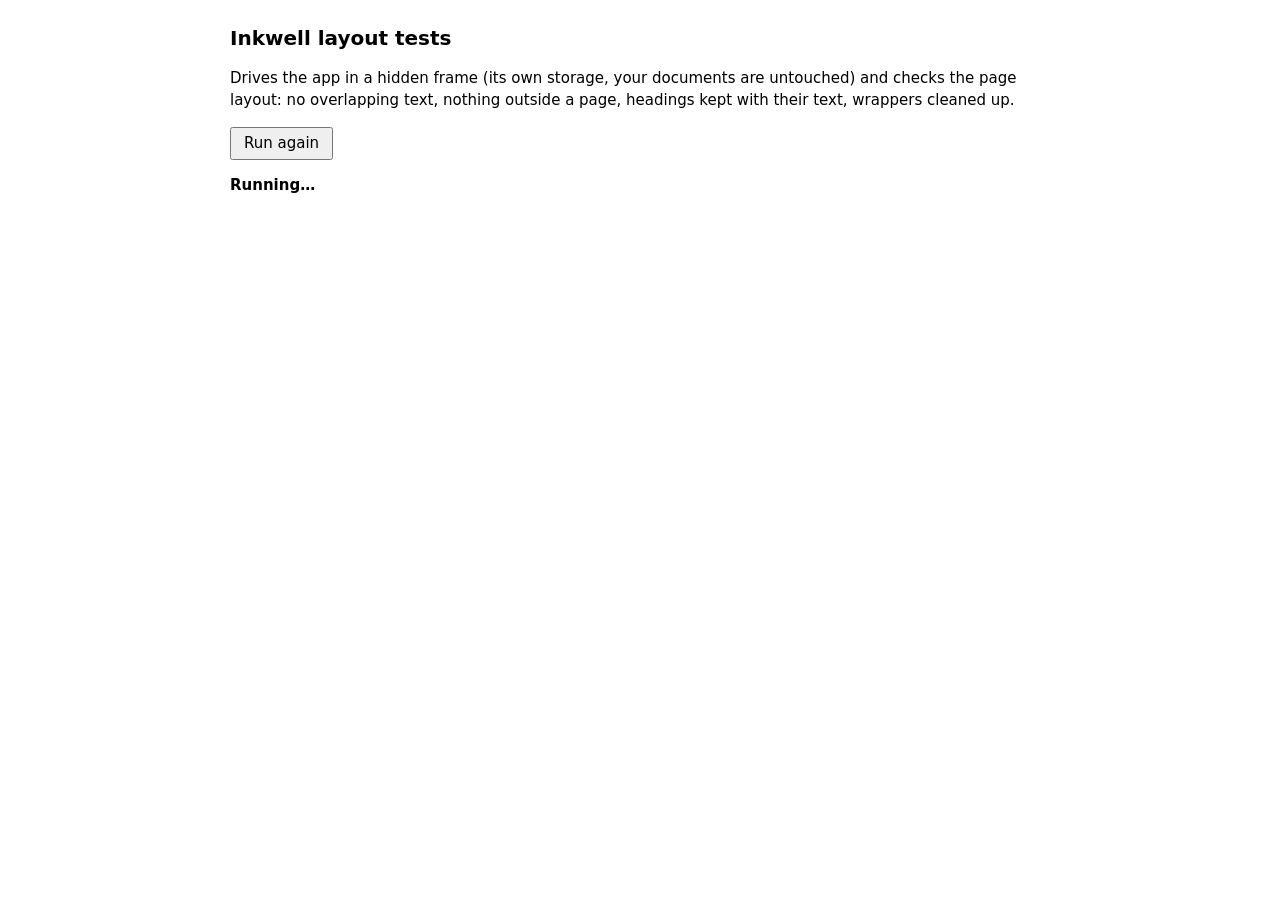
==== tests/layout.html @ c6035e4e "Keep chart series colours and value-axis range through Word Import reads each series' colour (and pi" ====
<!doctype html>
<html lang="en">
<head>
<meta charset="utf-8">
<meta name="viewport" content="width=device-width, initial-scale=1">
<title>Inkwell layout tests</title>
<style>
  :root { color-scheme: light dark; font: 15px/1.45 system-ui, sans-serif; }
  body { margin: 0 auto; max-width: 820px; padding: 24px 16px 60px; }
  h1 { font-size: 20px; margin: 0 0 4px; }
  #sum { font-weight: 600; margin: 0 0 16px; }
  #sum.ok { color: #1a7f37; } #sum.bad { color: #cf222e; }
  table { border-collapse: collapse; width: 100%; }
  td { border-bottom: 1px solid #8884; padding: 5px 8px; vertical-align: top; }
  td:first-child { width: 4.5em; font-weight: 600; }
  .pass { color: #1a7f37; } .fail { color: #cf222e; }
  .detail { font: 12px ui-monospace, monospace; opacity: .8; white-space: pre-wrap; }
  iframe { position: fixed; left: -9999px; top: 0; width: 1300px; height: 900px; border: 0; }
  button { font: inherit; padding: 4px 12px; }
</style>
</head>
<body>
<h1>Inkwell layout tests</h1>
<p>Drives the app in a hidden frame (its own storage, your documents are untouched) and checks the page layout: no overlapping text, nothing outside a page, headings kept with their text, wrappers cleaned up.</p>
<p><button id="run">Run again</button></p>
<p id="sum">Running…</p>
<table id="out"></table>
<iframe id="app" title="Inkwell under test"></iframe>
<script>document.getElementById("app").src = "../index.html?test&_=" + Date.now();</script>
<script>
const frame = document.getElementById('app');
const sleep = (ms) => new Promise((r) => setTimeout(r, ms));
let W, D, ed, page;

const lorem = (n) => Array.from({ length: n }, (_, i) => `Lorem ${i} ipsum dolor sit amet consectetur`).join(' ');
const svg = (w, h) => 'data:image/svg+xml,' + encodeURIComponent(`<svg xmlns="http://www.w3.org/2000/svg" width="${w}" height="${h}"><rect width="${w}" height="${h}" fill="#c33"/></svg>`);
const B = '1px solid #000';

async function boot() {
  await new Promise((res) => { if (frame.contentDocument && frame.contentDocument.readyState === 'complete' && frame.contentDocument.querySelector('#editor')) res(); else frame.onload = res; });
  W = frame.contentWindow; D = frame.contentDocument;
  for (let i = 0; i < 40 && !D.querySelector('.sheets .sheet'); i++) await sleep(100);
  ed = D.querySelector('#editor'); page = ed.parentElement;
}
const sheetsEl = () => page.querySelector('.sheets');
const pageH = () => Math.round(page.getBoundingClientRect().height);

async function settle() {
  let last = -1, same = 0;
  for (let i = 0; i < 40 && same < 3; i++) { await sleep(200); const h = pageH() + '/' + ed.querySelectorAll('.pgs-part').length; same = h === last ? same + 1 : 0; last = h; }
}
async function load(html, cols = 1) {
  ed.innerHTML = html;
  ed.dispatchEvent(new Event('input', { bubbles: true }));
  await setCols(cols);
}
async function setCols(n) {
  D.querySelector(`#m-cols [data-val="${n}"]`).click();
  await settle();
}

// ---- measurements -------------------------------------------------------
function textRects() {
  const out = [], w = D.createTreeWalker(ed, NodeFilter.SHOW_TEXT);
  let n;
  while ((n = w.nextNode())) {
    if (!n.nodeValue.trim()) continue;
    const p = n.parentElement;
    if (p.closest('.textbox, td table, [contenteditable="false"]')) continue;
    const r = D.createRange(); r.selectNodeContents(n);
    for (const q of r.getClientRects()) if (q.width > 1 && q.height > 3) out.push({ l: q.left, r: q.right, t: q.top, b: q.bottom, n });
  }
  return out;
}
function overlaps(rs) {
  const s = [...rs].sort((a, b) => a.t - b.t), bad = [];
  for (let i = 0; i < s.length; i++) {
    for (let j = i + 1; j < s.length && s[j].t < s[i].b; j++) {
      const a = s[i], b = s[j];
      const ow = Math.min(a.r, b.r) - Math.max(a.l, b.l), oh = Math.min(a.b, b.b) - Math.max(a.t, b.t);
      if (ow > 3 && oh > 0.45 * Math.min(a.b - a.t, b.b - b.t)) bad.push(`"${a.n.nodeValue.slice(0, 18)}" over "${b.n.nodeValue.slice(0, 18)}"`);
    }
  }
  return bad;
}
function outside(rs) {
  const sh = [...sheetsEl().children].map((s) => s.getBoundingClientRect());
  return rs.filter((q) => !sh.some((s) => q.t >= s.top - 1 && q.b <= s.bottom + 1 && q.l >= s.left - 1 && q.r <= s.right + 1)).map((q) => `"${q.n.nodeValue.slice(0, 20)}" at y=${Math.round(q.t)}`);
}
function orphanHeadings() {
  const out = [];
  ed.querySelectorAll('h1,h2,h3').forEach((h) => {
    const n = h.nextElementSibling; if (!n) return;
    const a = h.getBoundingClientRect(), b = n.getBoundingClientRect();
    if (b.top < a.top - 1 || Math.abs(b.left - a.left) > 5 || b.top - a.bottom > 150) out.push(h.textContent);
  });
  return out;
}
const sheetCount = () => sheetsEl().children.length;
const bodyMax = () => Math.max(...[...sheetsEl().children].map((s) => s.getBoundingClientRect().height));

// ---- fixtures -----------------------------------------------------------
const longText = () => Array.from({ length: 30 }, (_, i) => `<p>${lorem(30 + (i % 5) * 20)}</p>`).join('');
const headings = () => Array.from({ length: 40 }, (_, i) => `<h2>Heading ${i}</h2><p>${lorem(8 + (i % 4) * 8)}</p>`).join('');
const tallRow = (n) => `<table style="width:100%;border-collapse:collapse"><tbody><tr><td style="border:${B};background:#eef">a</td><td style="border:${B};background:#fee">${Array.from({ length: n }, (_, i) => `line ${i} lorem ipsum dolor`).join(' ')}</td></tr><tr><td style="border:${B}">x</td><td style="border:${B}">y</td></tr></tbody></table>`;
const shortRows = (n) => `<table style="width:100%;border-collapse:collapse"><tbody>${Array.from({ length: n }, (_, i) => `<tr><td style="border:${B}">r${i}</td><td style="border:${B}">cell ${i}</td></tr>`).join('')}</tbody></table>`;

// ---- tests --------------------------------------------------------------
const clean = (name, html, cols, opts = {}) => ({
  name,
  async run() {
    await load(html(), cols);
    const rs = textRects(), f = [];
    if (opts.pages) { if (sheetCount() < opts.pages) f.push(`expected at least ${opts.pages} pages, got ${sheetCount()}`); }
    if (opts.parts && !ed.querySelector('.pgs-part')) f.push('expected the text to be split into column parts');
    f.push(...overlaps(rs).slice(0, 3).map((x) => 'overlap: ' + x), ...outside(rs).slice(0, 3).map((x) => 'outside page: ' + x));
    return { fail: f, info: `${sheetCount()} pages, ${rs.length} lines` };
  },
});

const tests = [
  { name: 'Short document is one page with no wrappers', async run() {
    await load('<p>Hello</p><p>World</p>', 1);
    const f = []; if (sheetCount() !== 1) f.push('pages: ' + sheetCount()); if (ed.querySelector('.pgs-part')) f.push('unexpected column parts');
    return { fail: f, info: `${sheetCount()} page` };
  } },
  clean('Long text, 1 column', longText, 1, { pages: 2 }),
  clean('Long text, 2 columns', longText, 2, { pages: 2, parts: true }),
  clean('Long text, 3 columns', longText, 3, { parts: true }),
  clean('Tall table row, 1 column', () => `<p>intro</p>${tallRow(150)}<p>tail</p>`, 1, { pages: 3 }),
  clean('Tall table row, 2 columns', () => `<p>intro</p>${tallRow(150)}<p>tail</p>`, 2, { parts: true }),
  clean('Tall table row, 3 columns', () => `<p>intro</p>${shortRows(40)}${tallRow(120)}<p>${lorem(200)}</p>`, 3, { parts: true }),
  { name: 'Split row draws continuation cells in columns', async run() {
    await load(`<p>intro</p>${tallRow(150)}<p>tail</p>`, 2);
    const n = D.querySelectorAll('.sheets')[1].children.length;
    return { fail: n < 4 ? [`only ${n} cell boxes drawn`] : [], info: `${n} boxes` };
  } },
  ...[1, 2, 3].map((c) => ({ name: `Headings are never stranded, ${c} column${c > 1 ? 's' : ''}`, async run() {
    await load(headings(), c);
    const o = orphanHeadings();
    return { fail: o.map((h) => 'stranded: ' + h), info: `${ed.querySelectorAll('h2').length} headings` };
  } })),
  { name: 'Pictures, shapes and charts are capped to a page', async run() {
    await load(`<p>a</p><table style="width:100%;border-collapse:collapse"><tbody><tr><td style="border:${B}"><img src="${svg(300, 3000)}" width="300" height="3000"></td><td style="border:${B}"><img src="${svg(300, 2500)}" width="300" height="2500"></td></tr></tbody></table><div class="shape shape-round" contenteditable="false" style="width:200px;height:3000px"></div><img src="${svg(400, 4000)}" width="400" height="4000"><p>end</p>`, 1);
    const lim = bodyMax(), f = [];
    ed.querySelectorAll('img,.shape').forEach((e, i) => { const h = e.getBoundingClientRect().height; if (h > lim) f.push(`item ${i} is ${Math.round(h)}px, page is ${Math.round(lim)}px`); });
    const row = ed.querySelector('tr').getBoundingClientRect().height; if (row > lim) f.push(`picture row is ${Math.round(row)}px`);
    return { fail: f, info: `page ${Math.round(lim)}px` };
  } },
  ...[1, 2].map((c) => ({ name: `Text box and nested table are capped, ${c} column${c > 1 ? 's' : ''}`, async run() {
    const nested = '<table style="border-collapse:collapse"><tbody>' + Array.from({ length: 120 }, (_, i) => `<tr><td style="border:${B}">n${i}</td></tr>`).join('') + '</tbody></table>';
    const box = '<div class="textbox" style="width:260px">' + Array.from({ length: 150 }, (_, i) => `<p>box line ${i}</p>`).join('') + '</div>';
    await load(`<p>intro</p><table style="width:100%;border-collapse:collapse"><tbody><tr><td style="border:${B}">${nested}</td><td style="border:${B}">side</td></tr></tbody></table><p>between</p>${box}<p>tail</p>`, c);
    const lim = bodyMax(), f = [];
    const bx = ed.querySelector('.textbox').getBoundingClientRect(), rw = ed.querySelector('tr').getBoundingClientRect();
    if (bx.height > lim) f.push(`text box ${Math.round(bx.height)}px > page ${Math.round(lim)}px`);
    if (rw.height > lim) f.push(`nested row ${Math.round(rw.height)}px > page ${Math.round(lim)}px`);
    const tail = [...ed.querySelectorAll('p')].pop().getBoundingClientRect();
    if (tail.top < bx.bottom - 1 && Math.abs(tail.left - bx.left) < bx.width) f.push('tail paragraph overlaps the text box');
    return { fail: f, info: `box ${Math.round(bx.height)}px, row ${Math.round(rw.height)}px` };
  } })),
  { name: 'Table of figures lists captions with page numbers', async run() {
    const cap = (k, x) => `<p class="caption"><span class="cap-num" data-cap="${k}" contenteditable="false">${k} 1</span>: ${x}</p>`;
    await load(`<h1>Intro</h1><div class="toc" data-kind="Figure"></div>${cap('Figure', 'Sales')}<p>${lorem(1500)}</p>${cap('Table', 'Costs')}${cap('Figure', 'Growth')}<p>end</p>`, 1);
    const rows = [...ed.querySelectorAll('.toc [data-i]')].map((r) => r.textContent), f = [];
    if (rows.length !== 2) f.push('expected 2 rows, got ' + rows.length);
    else {
      if (!/^Figure 1: Sales1$/.test(rows[0])) f.push('row 1: ' + rows[0]);
      if (!/^Figure 2: Growth(\d+)$/.test(rows[1]) || Number(rows[1].match(/(\d+)$/)[1]) < 2) f.push('row 2: ' + rows[1]);
    }
    return { fail: f, info: rows.join(' | ') };
  } },
  { name: 'Compare marks word edits, added and removed paragraphs', async run() {
    const { diffHtml } = await import('../js/compare.js?t=' + Date.now());
    const old = '<h1>Report</h1><p>Sales rose by ten percent this year.</p><p>We will hire two people.</p><p>Gone entirely now.</p>';
    const cur = '<h1>Report</h1><p>Sales rose by twelve percent this year.</p><p>We will hire three people and a manager.</p><p>Brand new note.</p>';
    const r = diffHtml(old, cur), f = [];
    const box = document.createElement('div'); box.innerHTML = r.html;
    const txt = (s) => [...box.querySelectorAll(s)].map((x) => x.textContent).join('|');
    if (txt('del.tc').indexOf('ten') < 0 || txt('ins.tc').indexOf('twelve') < 0) f.push('word edit not marked: ' + r.html);
    if (box.querySelector('p').nextElementSibling.querySelector('del.tc') && box.querySelectorAll('p')[0].textContent.indexOf('Sales rose by') < 0) f.push('edited paragraph lost its text');
    if (r.stats.edited < 1) f.push('no edited paragraphs: ' + JSON.stringify(r.stats));
    if (r.stats.added + r.stats.removed < 2) f.push('adds/removes not counted: ' + JSON.stringify(r.stats));
    if (!/Gone entirely now/.test(txt('del.tc'))) f.push('removed paragraph missing');
    if (!/Brand new note/.test(txt('ins.tc'))) f.push('added paragraph missing');
    const same = diffHtml(cur, cur);
    if (same.changes || same.html.indexOf('class="tc"') >= 0) f.push('identical documents reported changes');
    return { fail: f, info: JSON.stringify(r.stats) };
  } },
  { name: 'Accessibility checker finds missing alt text, skipped headings, vague links, header-less tables and low contrast', async run() {
    const { check } = await import('../js/access.js?t=' + Date.now());
    const box = document.createElement('div');
    box.style.cssText = 'position:absolute;left:-9999px;background:#fff';
    box.innerHTML = '<h2>A</h2><h4>B</h4><p>x <a href="#">click here</a> <span style="color:#bbbbbb">pale</span> <span style="color:#222222">dark</span></p><p><img src="[data-uri]" alt=""></p><table><tr><td>a</td></tr><tr><td>b</td></tr></table>';
    document.body.append(box);
    const got = check(box).map((i) => i.rule + ':' + i.sev).sort().join(' '), f = [];
    box.remove();
    for (const want of ['alt:error', 'heading:warn', 'link:warn', 'table:warn', 'contrast:error']) if (!got.includes(want)) f.push('missing ' + want + ' in ' + got);
    if ((got.match(/contrast/g) || []).length !== 1) f.push('expected exactly one contrast issue: ' + got);
    return { fail: f, info: got };
  } },
  { name: 'Word charts survive an export and re-import as editable charts', async run() {
    const { exportDocx, loadScript } = await import('../js/docx.js?t=' + Date.now());
    const { prepare } = await import('../js/docximport.js?t=' + Date.now());
    const cfgs = ['column', 'stacked', 'bar', 'line', 'area', 'combo', 'scatter', 'radar', 'pie', 'donut'].map((type, i) => ({ type, title: 'T' + i, labels: type === 'scatter' ? ['1', '2.5', '4'] : ['a', 'b', 'c'], series: [{ name: 'S1', values: [1, 3, 2.5] }, ...(type === 'pie' || type === 'donut' ? [] : [{ name: 'S2', values: [2, 2, 4] }])] }));
    cfgs.push(
      { type: 'bubble', title: 'B', labels: ['1', '2.5', '4'], series: [{ name: 'Y1', values: [1, 3, 2.5] }, { name: 'Y1 (size)', values: [10, 40, 5] }, { name: 'Y2', values: [2, 2, 4] }], dataLabels: true, catTitle: 'Age', valTitle: 'Pay' },
      { type: 'combo', title: 'Sec', labels: ['a', 'b', 'c'], series: [{ name: 'Revenue', values: [100, 300, 250] }, { name: 'Margin', values: [0.2, 0.35, 0.3] }], secondary: true, catTitle: 'Q', valTitle: 'Money', secTitle: 'Percent' });
    cfgs.push(
      { type: 'stacked100', title: 'P', labels: ['a', 'b', 'c'], series: [{ name: 'S1', values: [1, 3, 2.5] }, { name: 'S2', values: [2, 2, 4] }], dataLabels: true, catTitle: 'Region', valTitle: 'Share' },
      { type: 'column', title: 'L', labels: ['a', 'b', 'c'], series: [{ name: 'S1', values: [1, 3, 2.5] }, { name: 'S2', values: [2, 2, 4] }], dataLabels: true },
      { type: 'bar', title: '', labels: ['a', 'b', 'c'], series: [{ name: 'S1', values: [1, 3, 2.5] }, { name: 'S2', values: [2, 2, 4] }], catTitle: 'Team', valTitle: 'Hours' },
      { type: 'scatter', title: 'X', labels: ['1', '2.5', '4'], series: [{ name: 'S1', values: [1, 3, 2.5] }, { name: 'S2', values: [2, 2, 4] }], catTitle: 'Dose', valTitle: 'Response' },
      { type: 'pie', title: 'Pie', labels: ['a', 'b', 'c'], series: [{ name: 'S1', values: [1, 3, 2.5] }], dataLabels: true });
    // the renderer must draw the new options without error
    const { renderChart } = await import('../js/objects.js?t=' + Date.now());
    const drawn = cfgs.slice(-5).map((c) => renderChart(c)), fx = [];
    if (!/100%/.test(drawn[0]) || !/Region/.test(drawn[0]) || !/Share/.test(drawn[0])) fx.push('100% stacked chart lacks % axis or axis titles');
    if (!/font-size="10"[^>]*>2\.5<\/text>/.test(drawn[1])) fx.push('data labels not drawn');
    if (!/Hours/.test(drawn[2]) || !/Team/.test(drawn[2])) fx.push('bar axis titles missing');
    if (!/%<\/text>/.test(drawn[4])) fx.push('pie data labels missing');
    const bubSvg = renderChart(cfgs[cfgs.length - 7]), secSvg = renderChart(cfgs[cfgs.length - 6]);
    const radii = [...bubSvg.matchAll(/<circle[^>]* r="([\d.]+)"/g)].map((m) => +m[1]);
    if (radii.length !== 6 || Math.max(...radii) <= Math.min(...radii)) fx.push('bubble sizes not drawn: ' + radii);
    if (!/Percent/.test(secSvg) || !/rotate\(90\)/.test(secSvg) || !/>0\.4<\/text>|>0\.35<\/text>/.test(secSvg)) fx.push('secondary axis title or ticks missing');
    if (/>0\.4<\/text>/.test(renderChart({ ...cfgs[cfgs.length - 6], secondary: false }))) fx.push('secondary axis drawn when off');
    const root = document.createElement('div');
    root.innerHTML = '<p>Hello</p>' + cfgs.map((c) => `<figure class="chart" data-chart='${JSON.stringify(c)}'></figure>`).join('') + '<p>End</p>';
    const JSZip = await loadScript('../vendor/jszip.min.js', 'JSZip'), mammoth = await loadScript('../vendor/mammoth.browser.min.js', 'mammoth');
    const blob = await exportDocx(root, { title: 't', page: { w: 210, h: 297, m: { t: 25, r: 25, b: 25, l: 25 } } });
    const rich = await prepare(JSZip, await blob.arrayBuffer());
    const box = document.createElement('div');
    box.innerHTML = rich.finish((await mammoth.convertToHtml({ arrayBuffer: rich.buffer })).value);
    const got = [...box.querySelectorAll('figure.chart')].map((x) => JSON.parse(x.dataset.chart)), f = [...fx];
    if (got.length !== cfgs.length) f.push(`expected ${cfgs.length} charts, got ${got.length}`);
    cfgs.forEach((c, i) => { if (JSON.stringify(c) !== JSON.stringify(got[i])) f.push(`${c.type} changed: ${JSON.stringify(got[i])}`); });
    return { fail: f, info: got.length + ' charts' };
  } },
  { name: 'SmartArt is exported as native Word diagram parts and re-imports as editable SmartArt', async run() {
    const { exportDocx, loadScript } = await import('../js/docx.js?t=' + Date.now());
    const { prepare } = await import('../js/docximport.js?t=' + Date.now());
    const cfgs = [{ kind: 'process', items: ['Plan', 'Build & test', 'Launch'] }, { kind: 'cycle', items: ['Plan', 'Do', 'Check', 'Act'] }, { kind: 'hierarchy', items: ['Director', 'Design', 'Engineering', 'Sales'] }, { kind: 'list', items: ['Goals', 'Milestones'] }, { kind: 'pyramid', items: ['Vision', 'Strategy', 'Tactics', 'Daily work'] }];
    const root = document.createElement('div');
    root.innerHTML = '<p>Hello</p>' + cfgs.map((c) => `<figure class="smartart" data-sa='${JSON.stringify(c).replace(/'/g, '&#39;')}'></figure>`).join('') + '<p>End</p>';
    const JSZip = await loadScript('../vendor/jszip.min.js', 'JSZip'), mammoth = await loadScript('../vendor/mammoth.browser.min.js', 'mammoth');
    const blob = await exportDocx(root, { title: 't', page: { w: 210, h: 297, m: { t: 25, r: 25, b: 25, l: 25 } } });
    const buf = await blob.arrayBuffer(), zip = await JSZip.loadAsync(buf), f = [];
    const names = Object.keys(zip.files);
    for (let i = 1; i <= cfgs.length; i++) for (const n of ['data', 'layout', 'quickStyle', 'colors', 'drawing']) {
      const file = `word/diagrams/${n}${i}.xml`;
      if (!names.includes(file)) { f.push('missing ' + file); continue; }
      const d = new DOMParser().parseFromString(await zip.file(file).async('string'), 'application/xml');
      if (d.getElementsByTagName('parsererror').length) f.push(file + ' is not well-formed');
    }
    const ct = await zip.file('[Content_Types].xml').async('string'), rels = await zip.file('word/_rels/document.xml.rels').async('string'), doc = await zip.file('word/document.xml').async('string');
    for (const t of ['diagramData+xml', 'diagramLayout+xml', 'diagramStyle+xml', 'diagramColors+xml', 'diagramDrawing+xml']) if (!ct.includes(t)) f.push('no content type ' + t);
    for (const t of ['/diagramData"', '/diagramLayout"', '/diagramQuickStyle"', '/diagramColors"', '/diagramDrawing"']) if (!rels.includes(t)) f.push('no relationship ' + t);
    if ((doc.match(/<dgm:relIds/g) || []).length !== cfgs.length) f.push('expected ' + cfgs.length + ' diagrams in the document');
    if (/word\/media\//.test(names.join())) f.push('SmartArt is still written as a picture');
    const data1 = await zip.file('word/diagrams/data1.xml').async('string'), m = data1.match(/relId="(rId\d+)"/);
    if (!m || !rels.includes(`Id="${m[1]}"`) || !new RegExp(`Id="${m[1]}"[^>]*diagramDrawing|diagramDrawing"[^>]*Id="${m[1]}"|Id="${m[1]}" Type="[^"]*diagramDrawing`).test(rels)) f.push('data model does not point at its drawing part');
    const rich = await prepare(JSZip, buf), box = document.createElement('div');
    box.innerHTML = rich.finish((await mammoth.convertToHtml({ arrayBuffer: rich.buffer })).value);
    const got = [...box.querySelectorAll('figure.smartart')].map((x) => JSON.parse(x.dataset.sa));
    if (got.length !== cfgs.length) f.push(`expected ${cfgs.length} diagrams, got ${got.length}`);
    cfgs.forEach((c, i) => { if (JSON.stringify(c) !== JSON.stringify(got[i])) f.push(`${c.kind} changed: ${JSON.stringify(got[i])}`); });
    return { fail: f, info: got.length + ' diagrams' };
  } },
  { name: 'Compare marks removed table rows and cells, and added, removed and replaced pictures', async run() {
    const { diffHtml } = await import('../js/compare.js?t=' + Date.now());
    const I = (c) => `<img src="data:image/png;base64,${c}" alt="">`, A = I('AAAA'), B = I('BBBB'), C = I('CCCC');
    const old = `<p>Intro text here.</p><table><tr><td>Apples</td><td>10</td></tr><tr><td>Pears</td><td>20</td></tr><tr><td>Plums</td><td>30</td></tr></table><p>${A}</p><p>Photo caption words.</p><p>Chart ${B} below</p><p>${C}</p>`;
    const cur = `<p>Intro text here.</p><table><tr><td>Apples</td><td>10</td></tr><tr><td>Plums</td><td>35</td></tr></table><p>${B}</p><p>Photo caption words.</p><p>Chart below</p><p>${C}</p><p>${A}</p>`;
    const r = diffHtml(old, cur), f = [];
    const box = document.createElement('div'); box.innerHTML = r.html;
    const rows = [...box.querySelectorAll('tr')];
    if (rows.length !== 3) f.push('expected 3 table rows (one struck out), got ' + rows.length);
    else if (!rows[1].querySelector('del.tc') || !/Pears/.test(rows[1].textContent) || rows[0].querySelector('.tc')) f.push('removed row not shown in place: ' + box.querySelector('table').innerHTML);
    if (rows[2] && !/30/.test(rows[2].querySelector('del.tc') ? rows[2].querySelector('del.tc').textContent : '')) f.push('edited cell not marked');
    if (!box.querySelector('del.tc img') ) f.push('removed picture not shown');
    if (!box.querySelector('ins.tc img')) f.push('added picture not marked');
    if (r.stats.unmarked) f.push('left unmarked: ' + JSON.stringify(r.stats));
    const again = diffHtml(cur, cur);
    if (again.changes) f.push('identical document with pictures reported changes');
    return { fail: f, info: JSON.stringify(r.stats) };
  } },
  { name: 'Compare keeps inline formatting and marks text edits beside objects', async run() {
    const { diffHtml } = await import('../js/compare.js?t=' + Date.now());
    const old = '<p>The <b>quick brown</b> fox jumps over the <a href="https://x.test">lazy dog</a> today.</p><p>Energy is <span class="eq">E=mc2</span> and more text here<sup class="fn-ref">1</sup> ends.</p>';
    const cur = '<p>The <b>quick red</b> fox jumps over the <a href="https://x.test">lazy dog</a> now.</p><p>Energy is <span class="eq">E=mc2</span> and extra text here<sup class="fn-ref">1</sup> ends.</p>';
    const r = diffHtml(old, cur), f = [];
    const box = document.createElement('div'); box.innerHTML = r.html;
    const ps = box.querySelectorAll('p');
    if (!ps[0].querySelector('b') || !ps[0].querySelector('a[href]')) f.push('bold or link lost: ' + ps[0].innerHTML);
    if (!/brown/.test([...ps[0].querySelectorAll('del.tc')].map((e) => e.textContent).join()) || !/red/.test([...ps[0].querySelectorAll('ins.tc')].map((e) => e.textContent).join())) f.push('word change not marked: ' + ps[0].innerHTML);
    if (!ps[1].querySelector('.eq') || !ps[1].querySelector('.fn-ref')) f.push('objects lost: ' + ps[1].innerHTML);
    if (!/extra/.test([...ps[1].querySelectorAll('ins.tc')].map((e) => e.textContent).join())) f.push('edit beside objects not marked: ' + ps[1].innerHTML);
    if (r.stats.unmarked || r.stats.edited !== 2) f.push('stats ' + JSON.stringify(r.stats));
    const rej = box.cloneNode(true); rej.querySelectorAll('ins.tc').forEach((e) => e.remove());
    rej.querySelectorAll('del.tc').forEach((e) => e.replaceWith(...e.childNodes));
    const norm = (t) => t.replace(/\s+/g, ' ').trim();
    const want = document.createElement('div'); want.innerHTML = old;
    if (norm(rej.textContent) !== norm(want.textContent)) f.push('rejecting all gives: ' + norm(rej.textContent));
    if (diffHtml(cur, cur).changes) f.push('identical document reported changes');
    return { fail: f, info: JSON.stringify(r.stats) };
  } },
  { name: 'Compare marks formatting-only changes and reject restores the old look', async run() {
    const { diffHtml } = await import('../js/compare.js?t=' + Date.now());
    const old = '<p>Make this word bold and keep the rest.</p><p>A <i>slanted</i> word plus <span style="color: rgb(255, 0, 0)">red text</span> here.</p><p>Same words same look.</p>';
    const cur = '<p>Make this <b>word</b> bold and keep the rest.</p><p>A slanted word plus <span style="color: rgb(0, 0, 255)">red text</span> here.</p><p>Same words same look.</p>';
    const r = diffHtml(old, cur), f = [];
    const box = document.createElement('div'); box.innerHTML = r.html;
    const fcs = [...box.querySelectorAll('span.fc')];
    if (fcs.length !== 3) f.push('expected 3 formatting marks, got ' + fcs.length + ': ' + r.html);
    if (!fcs.some((e) => /Bold/.test(e.dataset.label) && e.textContent === 'word')) f.push('bold change not marked');
    if (!fcs.some((e) => /Italic/.test(e.dataset.label) && /slanted/.test(e.textContent))) f.push('lost italic not marked');
    if (!fcs.some((e) => /Font colour/.test(e.dataset.label))) f.push('colour change not marked');
    if (r.stats.formatted !== 2 || r.stats.edited || r.stats.unmarked) f.push('stats ' + JSON.stringify(r.stats));
    if (box.querySelectorAll('ins.tc,del.tc').length) f.push('format-only change produced text marks');
    const rej = box.cloneNode(true);
    rej.querySelectorAll('span.fc').forEach((e) => { const t = document.createElement('template'); t.innerHTML = e.dataset.was; e.replaceWith(t.content); });
    if (rej.querySelectorAll('b').length) f.push('rejecting left bold in place: ' + rej.innerHTML);
    if (!rej.querySelector('i') || !/255, 0, 0/.test(rej.innerHTML)) f.push('rejecting did not restore italic and red: ' + rej.innerHTML);
    if (diffHtml(cur, cur).changes) f.push('identical document reported changes');
    return { fail: f, info: JSON.stringify(r.stats) };
  } },
  { name: 'Compare marks changed, added and removed charts, shapes and SmartArt, and changed links', async run() {
    const { diffHtml } = await import('../js/compare.js?t=' + Date.now());
    const ch = (v) => `<figure class="chart" data-chart='${JSON.stringify({ type: 'column', title: 'T', labels: ['a', 'b'], series: [{ name: 'S', values: v }] })}'></figure>`;
    const sh = (c) => `<span class="shape shape-rect" style="width:80px;height:40px;background-color:${c}"></span>`;
    const sa = (items) => `<figure class="smartart" data-sa='${JSON.stringify({ kind: 'process', items })}'></figure>`;
    const old = `<p>Intro</p>${ch([1, 2])}<p>Mid ${sh('#2a78d6')} text</p>${ch([5, 6])}<p>See <a href="https://a.example/">the guide</a> and <a href="https://b.example/">the site</a> now.</p>${sa(['A', 'B'])}`;
    const cur = `<p>Intro</p>${ch([1, 9])}<p>Mid ${sh('#eb6834')} text</p><p>See <a href="https://a.example/new">the guide</a> and the site now.</p>${ch([7, 8])}`;
    const r = diffHtml(old, cur), f = [], box = document.createElement('div');
    box.innerHTML = r.html;
    const ins = box.querySelectorAll('ins.tc > .chart, ins.tc > .shape').length, del = box.querySelectorAll('del.tc > .chart, del.tc > .shape, del.tc > .smartart').length;
    if (ins < 3) f.push('expected changed/added charts and shape marked inserted, got ' + ins);
    if (del < 4) f.push('expected old versions and the removed SmartArt shown deleted, got ' + del);
    if (!box.querySelector('del.tc > .smartart')) f.push('removed SmartArt not shown');
    const fcs = [...box.querySelectorAll('span.fc')].map((x) => x.dataset.label + '<' + x.dataset.was);
    if (fcs.length !== 2 || !fcs.every((x) => /^Link</.test(x))) f.push('expected 2 link changes, got ' + JSON.stringify(fcs));
    if (!fcs.some((x) => /a\.example\/&quot;|a\.example\/"/.test(x))) f.push('old link address not kept for reject: ' + JSON.stringify(fcs));
    const same = diffHtml(old, old);
    if (same.changes || box.querySelector('x')) f.push('identical documents reported changes: ' + JSON.stringify(same.stats));
    return { fail: f, info: JSON.stringify(r.stats) };
  } },
  { name: 'Accept all and Reject all on a Compare result give back the new and the old charts, shapes, SmartArt and links', async run() {
    const { diffHtml } = await import('../js/compare.js?t=' + Date.now());
    const ch = (v) => `<figure class="chart" data-chart='${JSON.stringify({ type: 'column', title: 'T', labels: ['a', 'b'], series: [{ name: 'S', values: v }] })}'></figure>`;
    const sh = (c) => `<span class="shape shape-rect" style="width:80px;height:40px;background-color:${c}"></span>`;
    const sa = (items) => `<figure class="smartart" data-sa='${JSON.stringify({ kind: 'process', items })}'></figure>`;
    const old = `<p>Intro</p>${ch([1, 2])}<p>Mid ${sh('#2a78d6')} text</p>${ch([5, 6])}<p>See <a href="https://a.example/">the guide</a> and <a href="https://b.example/">the site</a> now.</p>${sa(['A', 'B'])}`;
    const cur = `<p>Intro</p>${ch([1, 9])}<p>Mid ${sh('#eb6834')} text</p><p>See <a href="https://a.example/new">the guide</a> and the site now.</p>${ch([7, 8])}`;
    const marked = diffHtml(old, cur).html, f = [];
    const sum = (html) => {
      const b = document.createElement('div'); b.innerHTML = html;
      return {
        charts: [...b.querySelectorAll('.chart')].map((e) => JSON.parse(e.dataset.chart).series[0].values.join(',')),
        shapes: [...b.querySelectorAll('.shape')].map((e) => e.style.backgroundColor),
        smart: b.querySelectorAll('.smartart').length,
        links: [...b.querySelectorAll('a')].map((e) => e.getAttribute('href') + ':' + e.textContent),
        marks: b.querySelectorAll('ins.tc,del.tc,span.fc').length,
        text: (b.querySelectorAll('.chart,.smartart,.shape').forEach((e) => e.remove()), b.textContent.replace(/\s+/g, ' ').trim()),
      };
    };
    const run = async (cmd) => {
      await load(marked);
      D.querySelector(`[data-cmd="${cmd}"]`).click();
      await sleep(300);
      return sum(ed.innerHTML);
    };
    const acc = await run('acceptAll'), rej = await run('rejectAll');
    const want = (name, got, exp) => { if (JSON.stringify(got) !== JSON.stringify(exp)) f.push(name + ': got ' + JSON.stringify(got) + ', expected ' + JSON.stringify(exp)); };
    const n = sum(cur), o = sum(old);
    for (const [label, got, exp] of [['accept', acc, n], ['reject', rej, o]]) {
      if (got.marks) f.push(label + ' left ' + got.marks + ' tracked marks');
      want(label + ' charts', got.charts, exp.charts);
      want(label + ' shapes', got.shapes, exp.shapes);
      want(label + ' SmartArt', got.smart, exp.smart);
      want(label + ' links', got.links, exp.links);
      want(label + ' text', got.text, exp.text);
    }
    return { fail: f, info: `accepted ${acc.charts.length} charts, rejected ${rej.charts.length} charts` };
  } },
  { name: 'Rejecting a partial formatting change restores the old look of every word, not only the changed ones', async run() {
    const { diffHtml } = await import('../js/compare.js?t=' + Date.now());
    const cases = [
      ['<p><b>one</b> two three four</p>', '<p><b>one two three</b> four</p>'],
      ['<p>one <i>two three</i> four five</p>', '<p>one <i>two</i> three four five</p>'],
      ['<p><b>one two three four</b></p>', '<p><b>one</b> two <b>three four</b></p>'],
      ['<p><a href="https://x.example/">See</a> the guide now</p>', '<p><a href="https://x.example/">See the guide</a> now</p>'],
      ['<p>Make <u><b>this</b> word</u> count</p>', '<p>Make <u><b>this word</b></u> count</p>'],
    ];
    // the look of every non-space character: which formatting wraps it
    const looks = (html) => {
      const b = document.createElement('div'); b.innerHTML = html;
      const out = [], w = document.createTreeWalker(b, NodeFilter.SHOW_TEXT);
      for (let n; (n = w.nextNode());) {
        const k = [];
        for (let e = n.parentElement; e && e !== b; e = e.parentElement) k.push(e.tagName + (e.getAttribute('href') || ''));
        for (const c of n.data) if (/\S/.test(c)) out.push(c + ':' + k.sort().join('>'));
      }
      return out.join(' ');
    };
    const f = [];
    for (const [old, cur] of cases) {
      const r = diffHtml(old, cur);
      if (!r.stats.formatted) { f.push('no formatting change marked for ' + cur); continue; }
      await load(r.html);
      D.querySelector('[data-cmd="rejectAll"]').click();
      await sleep(200);
      if (ed.querySelector('span.fc,ins.tc,del.tc')) f.push('marks left for ' + cur);
      if (looks(ed.innerHTML) !== looks(old)) f.push('reject of ' + cur + ' gave ' + ed.innerHTML + ', expected the look of ' + old);
      await load(r.html);
      D.querySelector('[data-cmd="acceptAll"]').click();
      await sleep(200);
      if (looks(ed.innerHTML) !== looks(cur)) f.push('accept of ' + cur + ' gave ' + ed.innerHTML);
    }
    return { fail: f, info: cases.length + ' cases' };
  } },
  { name: 'Compare marks changed, added and removed equations, and Accept all and Reject all give back the new and the old ones', async run() {
    const { diffHtml } = await import('../js/compare.js?t=' + Date.now());
    const e = (s) => `<span class="eq" contenteditable="false" data-eq="${s}"></span>`;
    const old = `<p>Area is ${e('x^2')} here</p><p>Keep ${e('a+b')} going</p><p>Gone ${e('c')} there</p>`;
    const cur = `<p>Area is ${e('x^3')} here</p><p>Keep ${e('a+b')} going</p><p>Gone there</p><p>New ${e('q')}</p>`;
    const r = diffHtml(old, cur), f = [];
    if (r.stats.unmarked) f.push('equation changes left unmarked: ' + JSON.stringify(r.stats));
    if (r.stats.edited !== 1 || r.stats.removed !== 1 || r.stats.added !== 1) f.push('stats ' + JSON.stringify(r.stats));
    const box = document.createElement('div'); box.innerHTML = r.html;
    if (box.querySelectorAll('ins.tc > .eq').length < 2) f.push('new equations not marked inserted');
    if (box.querySelectorAll('del.tc > .eq').length !== 2) f.push('old and removed equations not shown deleted');
    if (diffHtml(old, old).changes) f.push('identical equations reported changes');
    const eqs = (html) => { const b = document.createElement('div'); b.innerHTML = html; return [...b.querySelectorAll('.eq')].map((q) => q.dataset.eq).join(','); };
    for (const [cmd, want] of [['acceptAll', eqs(cur)], ['rejectAll', eqs(old)]]) {
      await load(r.html);
      D.querySelector(`[data-cmd="${cmd}"]`).click();
      await sleep(300);
      if (ed.querySelector('ins.tc,del.tc')) f.push(cmd + ' left marks');
      if (eqs(ed.innerHTML) !== want) f.push(cmd + ' gave equations ' + eqs(ed.innerHTML) + ', expected ' + want);
    }
    return { fail: f, info: JSON.stringify(r.stats) };
  } },
  { name: 'Compare marks changed, added and removed text boxes and WordArt, and Accept all and Reject all give back the new and the old ones', async run() {
    const { diffHtml } = await import('../js/compare.js?t=' + Date.now());
    const tb = (t) => `<div class="textbox" style="width: 260px;"><p>${t}</p></div>`;
    const wa = (t) => `<span class="wordart wa-solid" contenteditable="false" style="font-size: 36pt;">${t}</span>`;
    const old = `<p>Intro</p>${tb('Alpha box')}<p>Title ${wa('Big')} here</p>${tb('Beta box')}<p>Gone ${wa('Old')} there</p>`;
    const cur = `<p>Intro</p>${tb('Alpha changed')}<p>Title ${wa('Bigger')} here</p><p>Gone there</p><p>New ${wa('Fresh')}</p>`;
    const r = diffHtml(old, cur), f = [];
    if (r.stats.unmarked) f.push('left unmarked: ' + JSON.stringify(r.stats));
    if (r.stats.edited !== 2 || r.stats.removed !== 2 || r.stats.added !== 1) f.push('stats ' + JSON.stringify(r.stats));
    const box = document.createElement('div'); box.innerHTML = r.html;
    if ([...box.querySelectorAll('ins.tc .textbox, ins.tc .wordart')].filter((q) => q.textContent !== 'Fresh').length !== 2) f.push('changed text box and WordArt not marked inserted');
    if (!/Fresh/.test(box.lastElementChild.querySelector('ins.tc .wordart')?.textContent || '')) f.push('added paragraph with WordArt not marked');
    if (box.querySelectorAll('del.tc > .textbox, del.tc > .wordart').length !== 4) f.push('old and removed ones not shown deleted');
    if (diffHtml(old, old).changes) f.push('identical document reported changes');
    const texts = (html) => { const b = document.createElement('div'); b.innerHTML = html; return [...b.querySelectorAll('.textbox,.wordart')].map((q) => q.textContent).join('|'); };
    for (const [cmd, want] of [['acceptAll', texts(cur)], ['rejectAll', texts(old)]]) {
      await load(r.html);
      D.querySelector(`[data-cmd="${cmd}"]`).click();
      await sleep(300);
      if (ed.querySelector('ins.tc,del.tc')) f.push(cmd + ' left marks');
      if (texts(ed.innerHTML) !== want) f.push(cmd + ' gave ' + texts(ed.innerHTML) + ', expected ' + want);
    }
    return { fail: f, info: JSON.stringify(r.stats) };
  } },
  { name: 'Accepting or rejecting one change in the review pane touches only that change', async run() {
    const { diffHtml } = await import('../js/compare.js?t=' + Date.now());
    const old = '<p>Alpha one here</p><p>Beta two here</p><p>Gamma three here</p><p>Delta <b>four</b> here</p>';
    const cur = '<p>Alpha 1 here</p><p>Beta 2 here</p><p>Gamma 3 here</p><p>Delta <b><i>four</i></b> here</p>';
    const r = diffHtml(old, cur), f = [];
    await load(r.html);
    D.querySelector('[data-cmd="reviewPane"]').click();
    await sleep(300);
    const cards = () => [...D.querySelectorAll('#rv-list .rv-card')];
    const marks = () => ed.querySelectorAll('ins.tc,del.tc,span.fc').length;
    const total = marks();
    if (total < 7 || cards().length !== total) f.push(`${cards().length} cards for ${total} marks`);
    const press = async (kind, word, act) => {
      const c = cards().find((x) => x.querySelector('.issue-ctx').textContent.startsWith(kind) && x.querySelector('.issue-ctx').textContent.includes('“' + word));
      if (!c) { f.push(`no ${kind} card for ${word}`); return; }
      const before = marks();
      c.querySelector(`[data-act="${act}"]`).click();
      await sleep(150);
      if (marks() !== before - 1) f.push(`${act} ${word}: ${before} marks became ${marks()}`);
      if (cards().length !== marks()) f.push(`${act} ${word}: pane shows ${cards().length} cards for ${marks()} marks`);
    };
    const text = (i) => ed.children[i].textContent.replace(/\s+/g, ' ').trim();
    await press('Deleted', 'one', 'accept'); await press('Added', '1', 'accept');
    await press('Deleted', 'two', 'reject'); await press('Added', '2', 'reject');
    if (text(0) !== 'Alpha 1 here') f.push('accepted paragraph reads ' + text(0));
    if (text(1) !== 'Beta two here') f.push('rejected paragraph reads ' + text(1));
    if (!ed.children[2].querySelector('ins.tc') || !ed.children[2].querySelector('del.tc')) f.push('untouched paragraph lost its marks');
    if (ed.children[0].querySelector('.tc') || ed.children[1].querySelector('.tc')) f.push('resolved paragraphs still marked');
    const fc = ed.children[3].querySelector('span.fc');
    if (!fc) f.push('formatting change missing');
    else {
      const c = cards().find((x) => x.querySelector('.issue-ctx').textContent.startsWith('Formatted'));
      if (!c) f.push('no formatting card'); else { c.querySelector('[data-act="reject"]').click(); await sleep(150); }
      if (ed.children[3].querySelector('i,em')) f.push('rejected formatting kept italic');
    }
    if (marks() !== 2) f.push(marks() + ' marks left, expected the 2 of the untouched paragraph');
    D.querySelector('[data-cmd="reviewPane"]').click();
    return { fail: f, info: `${total} changes, 3 resolved one at a time, ${marks()} left` };
  } },
  { name: 'Next and Previous change step through the Compare result in order, wrap around, and keep the count after a change is resolved', async run() {
    const { diffHtml } = await import('../js/compare.js?t=' + Date.now());
    const r = diffHtml('<p>Alpha one here</p><p>Beta two here</p><p>Gamma three here</p>', '<p>Alpha 1 here</p><p>Beta 2 here</p><p>Gamma 3 here</p>'), f = [];
    await load(r.html);
    D.querySelector('[data-cmd="reviewPane"]').click();
    await sleep(300);
    const els = () => [...ed.querySelectorAll('ins.tc,del.tc,span.fc')];
    const pos = () => D.querySelector('#rv-pos').textContent;
    const press = async (cmd) => { D.querySelector(`[data-cmd="${cmd}"]`).click(); await sleep(120); };
    const n = els().length;
    if (n !== 6) f.push(n + ' changes, expected 6');
    if (D.querySelector('#rv-nav').hidden) f.push('navigation hidden although there are changes');
    if (pos() !== `${n} changes`) f.push('before stepping the pane says "' + pos() + '"');
    const seen = [];
    for (let i = 0; i < n; i++) {
      await press('nextChange');
      if (pos() !== `${i + 1} of ${n}`) f.push(`step ${i + 1} says "${pos()}"`);
      if (D.getSelection().toString() !== els()[i].textContent) f.push(`step ${i + 1} selected "${D.getSelection().toString()}", expected "${els()[i].textContent}"`);
      seen.push(D.querySelector('#rv-list .rv-card.cur') ? 1 : 0);
    }
    if (seen.some((x) => !x)) f.push('the current change was not highlighted in the list');
    await press('nextChange');
    if (pos() !== `1 of ${n}`) f.push('Next after the last did not wrap: "' + pos() + '"');
    await press('prevChange');
    if (pos() !== `${n} of ${n}`) f.push('Previous from the first did not wrap: "' + pos() + '"');
    await press('prevChange');
    if (pos() !== `${n - 1} of ${n}`) f.push('Previous says "' + pos() + '"');
    // keyboard: Ctrl+Alt+] and Ctrl+Alt+[ do the same from the document
    const key = (code) => { const ev = new KeyboardEvent('keydown', { code, key: code === 'BracketRight' ? ']' : '[', ctrlKey: true, metaKey: true, altKey: true, bubbles: true, cancelable: true }); ed.dispatchEvent(ev); return ev.defaultPrevented; };
    const before = pos();
    if (!key('BracketRight')) f.push('Ctrl+Alt+] was not handled');
    await sleep(120);
    if (pos() === before) f.push('Ctrl+Alt+] did not move: "' + pos() + '"');
    if (!key('BracketLeft')) f.push('Ctrl+Alt+[ was not handled');
    await sleep(120);
    if (pos() !== before) f.push('Ctrl+Alt+[ did not move back: "' + pos() + '"');
    // resolve the current change from its card: the count drops and the position stays on the following change
    D.querySelector('#rv-list .rv-card.cur [data-act="accept"]').click();
    await sleep(200);
    if (els().length !== n - 1) f.push('accepting left ' + els().length + ' changes');
    if (pos() !== `${n - 1} of ${n - 1}`) f.push('after accepting the pane says "' + pos() + '"');
    // resolve everything: navigation hides
    D.querySelector('[data-cmd="acceptAll"]').click();
    await sleep(200);
    if (!D.querySelector('#rv-nav').hidden) f.push('navigation still shown with no changes');
    D.querySelector('[data-cmd="reviewPane"]').click();
    return { fail: f, info: `${n} changes, wraps both ways` };
  } },
  { name: 'Compare marks edited, added and removed footnotes and comments', async run() {
    const { diffHtml } = await import('../js/compare.js?t=' + Date.now());
    const fn = (id, n) => `<sup class="fn-ref" data-fn="${id}" contenteditable="false">${n}</sup>`;
    const cm = (id, text, q) => `<span class="cm" data-cm="${id}" data-author="Sam" data-time="1" data-text="${text}">${q}</span>`;
    const oldH = `<p>First paragraph has a note${fn('a', 1)} in it.</p><p>Second paragraph has another${fn('b', 2)} one.</p><p>Third paragraph is ${cm('c1', 'Check this', 'commented words')} here.</p><p>Fourth paragraph is ${cm('c2', 'Remove me', 'doomed words')} here.</p><ol class="footnotes"><li data-fn="a">The original source was the 1999 report.</li><li data-fn="b">A second note that will be deleted.</li></ol>`;
    const newH = `<p>First paragraph has a note${fn('a', 1)} in it.</p><p>Second paragraph has another one.</p><p>Third paragraph is ${cm('c1', 'Check this twice', 'commented words')} here${fn('n', 2)}.</p><p>Fourth paragraph is doomed words here.</p><p>Fifth ${cm('c3', 'New remark', 'fresh words')} paragraph.</p><ol class="footnotes"><li data-fn="a">The original source was the 2004 report.</li><li data-fn="n">A brand new note.</li></ol>`;
    const r = diffHtml(oldH, newH), f = [];
    await load(r.html);
    const q = (sel) => [...ed.querySelectorAll(sel)];
    const note = (id) => ed.querySelector(`ol.footnotes li[data-fn="${id}"]`);
    if (!note('a') || !note('a').querySelector('del.tc') || !note('a').querySelector('ins.tc')) f.push('the edited note text was not marked');
    if (note('a') && !/1999/.test(note('a').querySelector('del.tc')?.textContent || '')) f.push('old note wording not shown as deleted');
    const nn = note('n');
    if (!nn || !nn.querySelector('ins.tc')) f.push('the added note was not marked as inserted');
    if (!q('ins.tc').some((x) => x.querySelector('sup.fn-ref[data-fn="n"]'))) f.push('the reference to the added note was not marked as inserted');
    if (!q('del.tc').some((x) => x.querySelector('sup.fn-ref'))) f.push('the reference to the removed note was not shown as deleted');
    if (!q('ol.footnotes li del.tc').some((x) => /deleted/.test(x.textContent))) f.push('the removed note is missing from the list');
    const c1 = ed.querySelector('span.cm[data-cm="c1"]');
    if (!c1 || !/was “Check this”/.test(c1.dataset.text)) f.push('the changed comment does not carry the old text: ' + (c1 && c1.dataset.text));
    const gone = q('span.cm').find((x) => /Deleted comment by Sam: Remove me/.test(x.dataset.text));
    if (!gone || gone.textContent !== 'doomed words') f.push('the removed comment did not come back on its words');
    if (!ed.querySelector('span.cm[data-cm="c3"]')) f.push('the added comment was lost');
    if (r.stats.unmarked) f.push(r.stats.unmarked + ' changes unmarked');
    // the review pane shows each comment change as old and new wording, with a choice
    D.querySelector('[data-cmd="reviewPane"]').click();
    await sleep(300);
    const cards = [...D.querySelectorAll('#rv-list .rv-card')];
    const card = (t) => cards.find((c) => c.querySelector('.issue-ctx b') && c.querySelector('.issue-ctx b').textContent === t);
    const ch = card('Comment changed'), rm = card('Comment removed'), ad = card('Comment added');
    if (!ch || !/Check this/.test(ch.querySelector('del')?.textContent || '') || ch.querySelector('ins')?.textContent !== 'Check this twice') f.push('the changed comment card does not show was and now: ' + (ch && ch.textContent));
    if (!rm || !/Remove me/.test(rm.querySelector('del')?.textContent || '')) f.push('the removed comment card is missing its old wording');
    if (!ad || !/New remark/.test(ad.textContent)) f.push('the added comment card is missing');
    if (ch) {
      ch.querySelector('[data-act="restoreold"]').click();
      await sleep(250);
      const t = ed.querySelector('span.cm[data-cm="c1"]');
      if (!t || t.dataset.text !== 'Check this' || t.dataset.cmp || t.dataset.was) f.push('Restore old did not put the old wording back: ' + (t && JSON.stringify(t.dataset)));
    }
    const cards2 = [...D.querySelectorAll('#rv-list .rv-card')];
    const rm2 = cards2.find((c) => c.querySelector('.issue-ctx b')?.textContent === 'Comment removed');
    if (rm2) {
      rm2.querySelector('[data-act="restoreold"]').click();
      await sleep(250);
      const back = [...ed.querySelectorAll('span.cm')].find((x) => x.dataset.text === 'Remove me');
      if (!back || back.dataset.author !== 'Sam' || back.dataset.cmp) f.push('Bring it back did not restore the removed comment');
    }
    D.querySelector('[data-cmd="reviewPane"]').click();
    // rejecting every change must give back the old notes
    D.querySelector('[data-cmd="rejectAll"]').click();
    await sleep(250);
    const left = [...ed.querySelectorAll('ol.footnotes li')].map((li) => li.textContent.trim());
    if (left.length !== 2) f.push('after rejecting there are ' + left.length + ' notes, expected 2: ' + JSON.stringify(left));
    else if (!/1999/.test(left[0]) || !/deleted/.test(left[1])) f.push('rejected notes read ' + JSON.stringify(left));
    return { fail: f, info: JSON.stringify(r.stats) };
  } },
  { name: 'Compare lists changed headers, footers, page numbers and section headers', async run() {
    const { diffPage } = await import('../js/compare.js?t=' + Date.now());
    const f = [];
    const sect = (o) => `<hr class="sect-break" data-sect='${JSON.stringify(o)}'>`;
    const d = diffPage({ header: 'Draft', footer: 'Acme', num: 'bottom-center' }, { header: 'Final', footer: 'Acme', num: 'bottom-right', headerAlign: 'center' }, '<p>a</p>' + sect({ header: 'Old' }), '<p>a</p>' + sect({ header: 'New' }));
    const has = (w, was, now) => d.some((x) => x.what === w && x.was === was && x.now === now);
    if (!has('Header', 'Draft', 'Final')) f.push('header change missing');
    if (!has('Page numbers', 'bottom-center', 'bottom-right')) f.push('page number change missing');
    if (!has('Header alignment', 'left', 'center')) f.push('alignment change missing');
    if (!has('Section 2 header', 'Old', 'New')) f.push('section header change missing');
    if (d.some((x) => x.what === 'Footer')) f.push('unchanged footer reported');
    if (diffPage({ header: 'X' }, { header: 'X', headerAlign: 'left' }, '', '').length) f.push('defaults reported as a change');
    if (diffPage(null, {}, '', '').length) f.push('empty settings reported as a change');
    return { fail: f, info: d.length + ' differences' };
  } },
  { name: 'Compare marks table shading, alignment, borders and column widths, and Reject all restores them', async run() {
    const { diffHtml } = await import('../js/compare.js?t=' + Date.now());
    const tbl = (cls, cols, bg, al) => `<table class="${cls}"><colgroup><col style="width:${cols[0]}%"><col style="width:${cols[1]}%"></colgroup><tbody><tr><td${bg ? ` style="background-color:${bg}"` : ''}>Alpha</td><td${al ? ` style="text-align:${al}"` : ''}>Beta</td></tr><tr><td>Gamma</td><td></td></tr></tbody></table>`;
    const oldH = '<p>Intro</p>' + tbl('tb-outer', [50, 50], '', '');
    const newH = '<p>Intro</p>' + tbl('tb-striped rep-head', [30, 70], '#ffcc00', 'right');
    const r = diffHtml(oldH, newH), f = [];
    if (r.stats.formatted !== 3) f.push('formatted ' + r.stats.formatted + ', expected 3 (table, shaded cell, aligned cell)');
    await load(r.html);
    const fcs = [...ed.querySelectorAll('span.fc')].map((x) => x.dataset.label);
    if (!fcs.some((l) => /column widths/.test(l))) f.push('column widths not marked: ' + fcs);
    if (!fcs.some((l) => /shading/.test(l))) f.push('shading not marked: ' + fcs);
    if (!fcs.some((l) => /alignment/.test(l))) f.push('alignment not marked: ' + fcs);
    D.querySelector('[data-cmd="rejectAll"]').click();
    await sleep(250);
    const t = ed.querySelector('table');
    if (ed.querySelector('span.fc')) f.push('marks left after rejecting');
    if (t.className.trim() !== 'tb-outer') f.push('table class after reject: ' + t.className);
    if ([...t.querySelectorAll('col')].map((c) => c.style.width).join() !== '50%,50%') f.push('widths after reject: ' + [...t.querySelectorAll('col')].map((c) => c.style.width));
    const tds = t.querySelectorAll('td');
    if (tds[0].style.backgroundColor || tds[1].style.textAlign) f.push('cell looks not restored');
    if (tds[0].textContent !== 'Alpha') f.push('cell text changed: ' + tds[0].textContent);
    // Accept all keeps the new look
    await load(r.html);
    D.querySelector('[data-cmd="acceptAll"]').click();
    await sleep(250);
    const t2 = ed.querySelector('table');
    if (!t2.classList.contains('tb-striped') || !t2.querySelector('td').style.backgroundColor) f.push('accepting lost the new look');
    if (t2.querySelector('span.fc')) f.push('marks left after accepting');
    return { fail: f, info: JSON.stringify(r.stats) };
  } },
  { name: 'A Compare result exports as Word tracked changes and re-imports as the same marks', async run() {
    const { diffHtml } = await import('../js/compare.js?t=' + Date.now());
    const { exportDocx, loadScript } = await import('../js/docx.js?t=' + Date.now());
    const { prepare } = await import('../js/docximport.js?t=' + Date.now());
    const oldH = '<p>Keep this <b>bold</b> word and old text here.</p><p>Removed paragraph entirely.</p><p>Format me please.</p><table><tbody><tr><td>A</td><td style="background-color:#ff0">B</td></tr></tbody></table><p>Tail.</p>';
    const newH = '<p>Keep this <b>bold</b> word and new text here.</p><p>Brand new paragraph.</p><p>Format <b>me</b> please.</p><table class="tb-striped"><tbody><tr><td>A</td><td style="background-color:#0ff">B</td></tr></tbody></table><p>Tail.</p>';
    const r = diffHtml(oldH, newH), f = [];
    const root = document.createElement('div');
    root.innerHTML = r.html;
    const JSZip = await loadScript('../vendor/jszip.min.js', 'JSZip'), mammoth = await loadScript('../vendor/mammoth.browser.min.js', 'mammoth');
    const blob = await exportDocx(root, { title: 't', page: { w: 210, h: 297, m: { t: 25, r: 25, b: 25, l: 25 } } });
    const zip = await JSZip.loadAsync(await blob.arrayBuffer());
    const xml = await zip.file('word/document.xml').async('string');
    const count = (re) => (xml.match(re) || []).length;
    if (count(/<w:del /g) < 2 || !/<w:delText[^>]*>Removed paragraph entirely/.test(xml)) f.push('deleted text is not a tracked deletion');
    if (count(/<w:ins /g) < 2) f.push('inserted text is not a tracked insertion');
    if (!/<w:pPr><w:rPr><w:del /.test(xml)) f.push('the removed paragraph mark is not tracked');
    if (!/<w:pPr><w:rPr><w:ins /.test(xml)) f.push('the added paragraph mark is not tracked');
    if (count(/<w:rPrChange /g) !== 1) f.push('expected 1 formatting change, found ' + count(/<w:rPrChange /g) + ' (table shading must not become a run change)');
    const tc = xml.match(/<w:tcPrChange [^>]*><w:tcPr>(?:(?!<\/w:tcPr>)[\s\S])*<\/w:tcPr><\/w:tcPrChange>/g) || [];
    if (tc.length !== 1) f.push('expected 1 tracked cell-property change, found ' + tc.length);
    else if (!/w:fill="FFFF00"/i.test(tc[0]) || !/w:fill="00FFFF"/i.test(xml.match(/<w:tcPr>(?:(?!<\/w:tcPr>)[\s\S])*00FFFF[\s\S]*?<w:tcPrChange/)?.[0] || '')) f.push('cell shading change should hold the old yellow and the new cyan: ' + tc[0]);
    if (/<w:tcPrChange[\s\S]*?<\/w:tcPrChange><\/w:tcPr>/.test(xml) === false && tc.length) f.push('tcPrChange must be the last element of tcPr');
    const ids = [...xml.matchAll(/<w:(?:ins|del|rPrChange|tcPrChange) w:id="(\d+)"/g)].map((m) => m[1]);
    if (new Set(ids).size !== ids.length) f.push('tracked change ids repeat');
    const rich = await prepare(JSZip, await blob.arrayBuffer());
    const box = document.createElement('div');
    box.innerHTML = rich.finish((await mammoth.convertToHtml({ arrayBuffer: rich.buffer })).value);
    const text = (sel) => [...box.querySelectorAll(sel)].map((x) => x.textContent).join('|');
    if (!/old/.test(text('del.tc')) || !/Removed paragraph entirely/.test(text('del.tc'))) f.push('deletions came back as ' + text('del.tc'));
    if (!/new/.test(text('ins.tc')) || !/Brand new paragraph/.test(text('ins.tc'))) f.push('insertions came back as ' + text('ins.tc'));
    if (box.querySelector('ins.tc')?.dataset.author !== 'Compare') f.push('author lost');
    const fc = box.querySelector('span.fc');
    if (!fc) f.push('the formatting change did not come back');
    else {
      if (fc.dataset.author !== 'Compare' || !/Bold/.test(fc.dataset.label)) f.push('formatting change details lost: ' + fc.outerHTML);
      if (fc.dataset.was !== 'me') f.push('the old look should be plain text, got ' + fc.dataset.was);
      if (!fc.dataset.lift) f.push('the mark must lift out of the bold it sits in, so rejecting restores the old look');
      await load(box.innerHTML);
      D.querySelector('[data-cmd="rejectAll"]').click();
      await sleep(250);
      if (/<(strong|b)>\s*me/.test(ed.innerHTML) || !/Format me please/.test(ed.textContent)) f.push('rejecting did not give back the plain words: ' + ed.innerHTML.slice(0, 300));
    }
    // the cell shading change comes back as a mark on the cell, with the new fill applied and the old one restorable
    const cellMark = box.querySelector('td span.fc[data-cell-style]'), cell = cellMark && cellMark.closest('td');
    if (!cellMark) f.push('the cell shading change did not come back: ' + box.querySelector('table').outerHTML.slice(0, 400));
    else {
      if (!/shading/i.test(cellMark.dataset.label) || cellMark.dataset.author !== 'Compare') f.push('cell mark details lost: ' + cellMark.outerHTML);
      if (cellMark.hasAttribute('data-new-bg') || !/rgb\(0, 255, 255\)|#0ff/i.test(cell.getAttribute('style') || '')) f.push('new fill not on the cell: ' + cell.outerHTML);
      if (!/rgb\(255, 255, 0\)|#ffff00|#ff0/i.test(cellMark.dataset.cellStyle)) f.push('old fill not kept: ' + cellMark.dataset.cellStyle);
      await load(box.innerHTML);
      D.querySelector('[data-cmd="rejectAll"]').click();
      await sleep(250);
      const back = ed.querySelector('td:nth-child(2)');
      if (!back || !/rgb\(255, 255, 0\)|#ffff00|#ff0/i.test(back.getAttribute('style') || '') || ed.querySelector('td span.fc')) f.push('rejecting did not restore the yellow shading: ' + (back && back.outerHTML));
    }
    // and a change that removes bold comes back with the bold as its old look
    const x2 = await exportDocx(Object.assign(document.createElement('div'), { innerHTML: '<p>Is <span class="fc" data-author="Sam" data-time="1" data-label="Bold" data-was="&lt;b&gt;this&lt;/b&gt;">this</span> bold?</p>' }), { title: 't', page: { w: 210, h: 297, m: { t: 25, r: 25, b: 25, l: 25 } } });
    const r2 = await prepare(JSZip, await x2.arrayBuffer());
    const b2 = document.createElement('div');
    b2.innerHTML = r2.finish((await mammoth.convertToHtml({ arrayBuffer: r2.buffer })).value);
    const fc2 = b2.querySelector('span.fc');
    if (!fc2 || fc2.dataset.author !== 'Sam' || fc2.dataset.was !== '<strong>this</strong>') f.push('removed bold came back as ' + (fc2 ? fc2.outerHTML : 'nothing'));
    return { fail: f, info: count(/<w:ins /g) + ' ins, ' + count(/<w:del /g) + ' del' };
  } },
  { name: 'Compare header and footer changes can be accepted or rejected', async run() {
    const { diffPage, hfNote } = await import('../js/compare.js?t=' + Date.now());
    const f = [];
    const setHf = async (o) => {
      const dlg = D.querySelector('#dlg-hf');
      D.querySelector('#hf-header').value = o.header; D.querySelector('#hf-footer').value = o.footer;
      D.querySelector('#hf-num').value = o.num;
      dlg.returnValue = 'ok'; dlg.dispatchEvent(new Event('close'));
      await sleep(300);
    };
    const zones = () => [...D.querySelectorAll('.hf-layer .hf-zone')].map((z) => z.textContent.trim()).join('|');
    const sect = (o) => `<div class="page-break sect-break" contenteditable="false" data-sect='${JSON.stringify(o)}'></div>`;
    const run = async (accept) => {
      await setHf({ header: 'Final', footer: 'Acme', num: 'bottom-right' });
      const pg = diffPage({ header: 'Draft', footer: 'Acme', num: 'bottom-center' }, { header: 'Final', footer: 'Acme', num: 'bottom-right' }, '<p>a</p>' + sect({ header: 'Old' }), '<p>a</p>' + sect({ header: 'New' }));
      await load(hfNote(pg) + '<p>a</p>' + sect({ header: 'New' }) + '<p>b</p>');
      D.querySelector(`[data-cmd="${accept ? 'acceptAll' : 'rejectAll'}"]`).click();
      await sleep(400);
      return pg.length;
    };
    const n = await run(true);
    if (n !== 3) f.push('expected 3 differences, got ' + n);
    if (ed.querySelector('[data-compare-note]')) f.push('the note stayed after accepting every line');
    if (!/Final/.test(zones())) f.push('accepting changed the header: ' + zones());
    if (!/New/.test(ed.querySelector('.sect-break').dataset.sect)) f.push('accepting changed the section header');
    await run(false);
    if (ed.querySelector('[data-compare-note]')) f.push('the note stayed after rejecting every line');
    if (!/Draft/.test(zones()) || /Final/.test(zones())) f.push('rejecting did not restore the header: ' + zones());
    if (!/Old/.test(ed.querySelector('.sect-break').dataset.sect)) f.push('rejecting did not restore the section header: ' + ed.querySelector('.sect-break').dataset.sect);
    await setHf({ header: '', footer: '', num: 'none' });
    return { fail: f, info: zones() };
  } },
  { name: 'Compare can set any two documents against each other, and the dialog offers two pickers', async run() {
    const { diffSides } = await import('../js/compare.js?t=' + Date.now());
    const f = [];
    const v1 = { html: '<p>The cat sat.</p>', hf: { header: 'Draft' } };
    const v2 = { html: '<p>The cat sat on the mat.</p>', hf: { header: 'Final' } };
    const r = diffSides(v1, v2);
    if (!/<ins[^>]*>[^<]*mat/.test(r.res.html)) f.push('added words not marked: ' + r.res.html.slice(0, 200));
    if (!r.pg.length || !/data-compare-note/.test(r.res.html)) f.push('header change not listed');
    const back = diffSides(v2, v1);
    if (!/<del[^>]*>[^<]*mat/.test(back.res.html)) f.push('swapped sides did not read as a removal');
    const same = diffSides(v1, v1);
    if (same.res.changes || same.pg.length) f.push('identical sides reported differences');
    await load('<p>Body</p>');
    D.querySelector('[data-cmd="compare"]').click();
    await sleep(400);
    const dlg = [...D.querySelectorAll('dialog')].find((d) => d.querySelector('#cp-base'));
    if (!dlg) f.push('the Compare dialog did not open');
    else {
      if (!dlg.querySelector('#cp-rev')) f.push('no second picker');
      const base = dlg.querySelector('#cp-base');
      if (![...base.options].some((o) => o.value === 'file')) f.push('no file option');
      if (dlg.querySelector('#cp-rev').options[0].value !== 'cur') f.push('revised does not start with this document');
      base.value = 'file'; base.dispatchEvent(new Event('change', { bubbles: true }));
      if (dlg.querySelector('#cp-fwrap').hidden) f.push('file input stays hidden when A file is chosen');
      dlg.querySelector('button[value="cancel"]').click();
      await sleep(100);
    }
    return { fail: f };
  } },
  { name: 'PDF export has one page per layout page, real text, links and bookmarks', async run() {
    await load(`<h1>Heading one</h1><p>Visit <a href="https://example.com/x">our site</a> and <b>read</b> this.</p><p>${lorem(1200)}</p><h2>Second</h2><p>${lorem(300)}</p>`, 1);
    const pdf = await W.eval(`import('${new URL('../js/pdf.js', location.href).href}')`), pages = (await W.eval(`import('${new URL('../js/pages.js', location.href).href}')`)).count();
    const r = await pdf.buildPdf(), f = [];
    const txt = new TextDecoder('latin1').decode(new Uint8Array(await r.blob.arrayBuffer()));
    if (!txt.startsWith('%PDF-') || !/%%EOF\s*$/.test(txt)) f.push('not a well-formed file');
    if (r.pages !== pages) f.push(`${r.pages} PDF pages for ${pages} layout pages`);
    if ((txt.match(/\/Type \/Page /g) || []).length !== pages) f.push('page objects do not match');
    if (txt.indexOf('/URI (https://example.com/x)') < 0) f.push('link annotation missing');
    if (txt.indexOf('/Outlines') < 0) f.push('bookmarks missing');
    if (pages < 2) f.push('test document did not span pages');
    return { fail: f, info: `${r.pages} pages, ${Math.round(r.blob.size / 1024)} KB` };
  } },
  { name: 'Printing and PDF can show tracked changes marked, as final, or as original', async run() {
    const mk = (t, id) => `data-author="Compare" data-time="1" data-id="${id}"`;
    await load(`<p>Stay put <del class="tc" ${mk(0, 1)}>OLDWORDX</del><ins class="tc" ${mk(0, 2)}>NEWWORDX</ins> end.</p><p><del class="tc" ${mk(0, 3)}>GONEPARAX</del></p><p><ins class="tc" ${mk(0, 4)}>ADDEDPARAX</ins></p>`, 1);
    const base = new URL('../js/', location.href).href;
    const pdf = await W.eval(`import('${base}pdf.js')`), rev = await W.eval(`import('${base}review.js')`);
    const f = [], out = {};
    for (const m of ['markup', 'final', 'original']) {
      const r = await rev.withPrintView(m, async () => {
        const vis = (t) => [...ed.querySelectorAll('p,del,ins')].some((e) => e.textContent.includes(t) && e.getBoundingClientRect().height > 0 && getComputedStyle(e).display !== 'none' && e.children.length === 0);
        out[m] = { old: vis('OLDWORDX'), neu: vis('NEWWORDX'), gone: vis('GONEPARAX'), added: vis('ADDEDPARAX') };
        return pdf.buildPdf();
      });
      const bytes = new Uint8Array(await r.blob.arrayBuffer()), raw = new TextDecoder('latin1').decode(bytes);
      let txt = raw;                                    // content streams are compressed: add each one, inflated
      for (const mt of raw.matchAll(/stream\r?\n/g)) {
        const a = mt.index + mt[0].length, e = raw.indexOf('endstream', a);
        for (const b of [e, e - 1, e - 2]) {              // the stream may be followed by a line break
          try {
            const ds = new Response(new Blob([bytes.slice(a, b)]).stream().pipeThrough(new DecompressionStream('deflate')));
            txt += '\n' + new TextDecoder('latin1').decode(new Uint8Array(await ds.arrayBuffer()));
            break;
          } catch { /* not a compressed stream, or a line break on its end */ }
        }
      }
      const hex = (w) => [...w].map((c) => c.charCodeAt(0).toString(16).padStart(2, '0')).join('');
      out[m].pdf = ['OLDWORDX', 'NEWWORDX', 'GONEPARAX', 'ADDEDPARAX'].map((w) => txt.includes(w) || txt.toLowerCase().includes(hex(w)) ? 1 : 0).join('');
      out[m].dbg = txt.length > raw.length ? '' : 'no stream could be inflated';
    }
    const want = { markup: '1111', final: '0101', original: '1010' };
    for (const m in want) if (out[m].pdf !== want[m]) f.push(`${m}: PDF text present (old,new,gone,added) = ${out[m].pdf}, expected ${want[m]} ${JSON.stringify(out[m].dbg)}`);
    if (!out.markup.old || !out.markup.neu) f.push('markup view hides a change');
    if (out.final.old || !out.final.neu) f.push('final view wrong: ' + JSON.stringify(out.final));
    if (!out.original.old || out.original.neu) f.push('original view wrong: ' + JSON.stringify(out.original));
    if (/pv-/.test(ed.className)) f.push('the print view class was left on the document');
    if (!ed.querySelector('del.tc') || !ed.querySelector('ins.tc')) f.push('the document itself was changed');
    return { fail: f, info: JSON.stringify(Object.fromEntries(Object.entries(out).map(([k, v]) => [k, v.pdf]))) };
  } },
  { name: 'The original print view gives back the old formatting and tables, and leaves the document as it was', async run() {
    const { diffHtml } = await import('../js/compare.js?t=' + Date.now());
    const oldH = '<p>Make <b>these words</b> bold and keep going on.</p><table><tbody><tr><td style="background-color:#ffff00">cell</td><td>two</td></tr></tbody></table>';
    const newH = '<p>Make these words bold and keep going on.</p><table><tbody><tr><td>cell</td><td>two</td></tr></tbody></table>';
    const r = diffHtml(oldH, newH), f = [];
    await load(r.html, 1);
    const rev = await W.eval(`import('${new URL('../js/review.js', location.href).href}')`);
    const before = ed.innerHTML, seen = {};
    await rev.withPrintView('original', async () => {
      seen.bold = !!ed.querySelector('p b, p strong');
      seen.shade = /ffff00|255, 255, 0/i.test(ed.querySelector('td').getAttribute('style') || '');
      seen.marks = ed.querySelectorAll('span.fc').length;
    });
    if (!seen.bold) f.push('the removed bold did not come back in the original view');
    if (!seen.shade) f.push('the removed cell shading did not come back in the original view');
    if (seen.marks) f.push(seen.marks + ' format marks left in the original view');
    if (ed.querySelector('p b, p strong')) f.push('the document kept the old bold after printing');
    if (!ed.querySelector('span.fc')) f.push('the document lost its format marks after printing');
    await rev.withPrintView('final', async () => { seen.finalBold = !!ed.querySelector('p b, p strong'); });
    if (seen.finalBold) f.push('the final view shows bold');
    return { fail: f, info: JSON.stringify(r.stats) };
  } },
  { name: 'Tracked colour, size and font changes in a Word file import as formatting changes that Reject undoes', async run() {
    const { exportDocx, loadScript } = await import('../js/docx.js?t=' + Date.now());
    const { prepare } = await import('../js/docximport.js?t=' + Date.now());
    const JSZip = await loadScript('../vendor/jszip.min.js', 'JSZip'), mammoth = await loadScript('../vendor/mammoth.browser.min.js', 'mammoth');
    const blob = await exportDocx(Object.assign(document.createElement('div'), { innerHTML: '<p>Make <span class="fc" data-author="Sam" data-time="1" data-label="Bold" data-was="x">this</span> louder.</p>' }), { title: 't', page: { w: 210, h: 297, m: { t: 25, r: 25, b: 25, l: 25 } } });
    const zip = await JSZip.loadAsync(await blob.arrayBuffer());
    let xml = await zip.file('word/document.xml').async('string');
    const f = [];
    const m = xml.match(/<w:rPr>((?:(?!<w:rPr>)[\s\S])*?)<w:rPrChange ([^>]*)>([\s\S]*?)<\/w:rPrChange><\/w:rPr>/);
    if (!m) return { fail: ['no tracked formatting change in the test file: ' + xml.slice(0, 400)] };
    // new look: red, 16 pt, Arial (and no bold); old look: blue, 12 pt, no font
    xml = xml.replace(m[0], `<w:rPr><w:rFonts w:ascii="Arial" w:hAnsi="Arial"/><w:color w:val="FF0000"/><w:sz w:val="32"/><w:rPrChange ${m[2]}><w:rPr><w:color w:val="0000FF"/><w:sz w:val="24"/></w:rPr></w:rPrChange></w:rPr>`);
    zip.file('word/document.xml', xml);
    const buf = await zip.generateAsync({ type: 'arraybuffer' });
    const rich = await prepare(JSZip, buf), box = document.createElement('div');
    box.innerHTML = rich.finish((await mammoth.convertToHtml({ arrayBuffer: rich.buffer })).value);
    const fc = box.querySelector('span.fc');
    if (!fc) return { fail: ['the change did not come back: ' + box.innerHTML.slice(0, 400)] };
    if (fc.dataset.label !== 'Colour, Size, Font') f.push('label was ' + fc.dataset.label);
    const inner = fc.querySelector('span[style]');
    if (!inner || !/color:\s*#ff0000/i.test(inner.getAttribute('style')) || !/16pt/.test(inner.getAttribute('style')) || !/Arial/.test(inner.getAttribute('style'))) f.push('new look missing: ' + fc.outerHTML);
    if (!/#0000ff/.test(fc.dataset.was) || !/12pt/.test(fc.dataset.was) || /Arial/.test(fc.dataset.was)) f.push('old look wrong: ' + fc.dataset.was);
    await load(box.innerHTML);
    D.querySelector('[data-cmd="rejectAll"]').click();
    await sleep(250);
    const p = ed.querySelector('p');
    if (!p || !/Make this louder/.test(p.textContent) || /ff0000|Arial/i.test(ed.innerHTML) || !/#0000ff|0000ff|rgb\(0, 0, 255\)/i.test(ed.innerHTML)) f.push('reject did not restore the old look: ' + ed.innerHTML.slice(0, 300));
    return { fail: f, info: fc.dataset.label };
  } },
  { name: 'Compare marks merged and split cells and per-side borders, and Reject puts them back', async run() {
    const { diffHtml } = await import('../js/compare.js?t=' + Date.now());
    const merged = '<p>Intro.</p><table><tbody><tr><td colspan="2">Wide cell</td></tr><tr><td>C</td><td>D</td></tr></tbody></table>';
    const split = '<p>Intro.</p><table><tbody><tr><td>Wide cell</td><td><br></td></tr><tr><td>C</td><td>D</td></tr></tbody></table>';
    const f = [], cells = () => [...ed.querySelectorAll('tr')].map((tr) => tr.cells.length + ':' + [...tr.cells].map((c) => c.colSpan).join('')).join(' ');
    // merged in the old, split in the new
    let r = diffHtml(merged, split);
    await load(r.html);
    const m1 = ed.querySelector('span.fc[data-cell-span]');
    if (!m1 || m1.dataset.cellSpan !== '2,1' || !/split/.test(m1.dataset.label)) f.push('split cell not marked: ' + (m1 && m1.outerHTML));
    D.querySelector('[data-cmd="rejectAll"]').click();
    await sleep(250);
    if (cells() !== '1:2 2:11') f.push('rejecting a split should merge the cell again, rows read ' + cells());
    // split in the old, merged in the new
    r = diffHtml(split, merged);
    await load(r.html);
    const m2 = ed.querySelector('span.fc[data-cell-span]');
    if (!m2 || m2.dataset.cellSpan !== '1,1' || !/merged/.test(m2.dataset.label)) f.push('merged cell not marked: ' + (m2 && m2.outerHTML));
    D.querySelector('[data-cmd="rejectAll"]').click();
    await sleep(250);
    if (cells() !== '2:11 2:11') f.push('rejecting a merge should split the cell again, rows read ' + cells());
    // a vertical merge
    const v1 = '<table><tbody><tr><td rowspan="2">Tall</td><td>B</td></tr><tr><td>C</td></tr></tbody></table>', v2 = '<table><tbody><tr><td>Tall</td><td>B</td></tr><tr><td><br></td><td>C</td></tr></tbody></table>';
    r = diffHtml(v1, v2);
    await load(r.html);
    D.querySelector('[data-cmd="rejectAll"]').click();
    await sleep(250);
    const tall = ed.querySelector('td');
    if (tall.rowSpan !== 2 || ed.querySelectorAll('tr')[1].cells.length !== 1) f.push('rejecting a vertical split should merge it again: ' + ed.querySelector('table').outerHTML);
    // per-side borders
    const plain = '<table><tbody><tr><td>One</td><td>Two</td></tr></tbody></table>', edged = '<table><tbody><tr><td>One</td><td style="border-left: 3px solid red; border-bottom: 2px solid blue">Two</td></tr></tbody></table>';
    r = diffHtml(plain, edged);
    await load(r.html);
    const b = ed.querySelector('span.fc[data-cell-style]');
    if (!b || !/left border/.test(b.dataset.label) || !/bottom border/.test(b.dataset.label)) f.push('border change not marked: ' + (b && b.outerHTML));
    D.querySelector('[data-cmd="rejectAll"]').click();
    await sleep(250);
    if (ed.querySelectorAll('td')[1].getAttribute('style')) f.push('rejecting did not remove the borders: ' + ed.querySelector('table').outerHTML);
    return { fail: f };
  } },
  { name: 'Compare merged cells and cell borders export as Word cell borders and a tracked cell-property change', async run() {
    const { diffHtml } = await import('../js/compare.js?t=' + Date.now());
    const { exportDocx, loadScript } = await import('../js/docx.js?t=' + Date.now());
    const oldH = '<table><tbody><tr><td>A</td><td>B</td></tr><tr><td colspan="2">Wide</td></tr></tbody></table>';
    const newH = '<table><tbody><tr><td>A</td><td style="border-top:3px solid #ff0000">B</td></tr><tr><td>Wide</td><td></td></tr></tbody></table>';
    const r = diffHtml(oldH, newH), f = [];
    const root = document.createElement('div');
    root.innerHTML = r.html;
    const JSZip = await loadScript('../vendor/jszip.min.js', 'JSZip');
    const zip = await JSZip.loadAsync(await (await exportDocx(root, { title: 't', page: { w: 210, h: 297, m: { t: 25, r: 25, b: 25, l: 25 } } })).arrayBuffer());
    const xml = await zip.file('word/document.xml').async('string');
    const dom = new DOMParser().parseFromString(xml, 'application/xml');
    if (dom.querySelector('parsererror')) f.push('document.xml is not well-formed');
    if (!/<w:tcBorders><w:top w:val="single" w:sz="18" w:space="0" w:color="FF0000"\/><\/w:tcBorders>/.test(xml)) f.push('the new top border is not written as tcBorders');
    const tc = xml.match(/<w:tcPrChange [^>]*><w:tcPr>(?:(?!<\/w:tcPr>)[\s\S])*<\/w:tcPr><\/w:tcPrChange>/g) || [];
    if (tc.length < 1) f.push('no tracked cell-property change was written');
    if (!tc.some((x) => /gridSpan w:val="2"/.test(x))) f.push('the old merged width is not recorded: ' + tc.join(' || '));
    if (tc.some((x) => /tcBorders/.test(x))) f.push('the old state has no borders, so none should be recorded');
    if (/<w:tcPrChange[\s\S]*?<\/w:tcPrChange><w:/.test(xml.replace(/<\/w:tcPrChange><\/w:tcPr>/g, ''))) f.push('tcPrChange must be last in tcPr');
    const ids = [...xml.matchAll(/<w:(?:ins|del|rPrChange|tcPrChange) w:id="(\d+)"/g)].map((m) => m[1]);
    if (new Set(ids).size !== ids.length) f.push('tracked change ids repeat');
    const { prepare } = await import('../js/docximport.js?t=' + Date.now());
    const mammoth = await loadScript('../vendor/mammoth.browser.min.js', 'mammoth');
    const buf = await (await exportDocx(root, { title: 't', page: { w: 210, h: 297, m: { t: 25, r: 25, b: 25, l: 25 } } })).arrayBuffer();
    const rich = await prepare(JSZip, buf);
    const box = document.createElement('div');
    box.innerHTML = rich.finish((await mammoth.convertToHtml({ arrayBuffer: rich.buffer })).value);
    const marks = [...box.querySelectorAll('span.fc')];
    const bordered = marks.find((m) => /borders/.test(m.dataset.label));
    if (!bordered) f.push('the border change did not come back: ' + box.innerHTML);
    else if (!/border-top: 3px solid (#ff0000|rgb\(255, 0, 0\))/.test(bordered.closest('td').getAttribute('style') || '')) f.push('the new border is not on the cell: ' + bordered.closest('td').outerHTML);
    const wide = marks.find((m) => m.dataset.cellSpan === '2,1');
    if (!wide) f.push('the old merged span did not come back: ' + marks.map((m) => m.outerHTML).join(' '));
    if (bordered && wide) {
      await load(box.innerHTML);
      D.querySelector('[data-cmd="rejectAll"]').click();
      await sleep(250);
      const row = ed.querySelectorAll('tr')[0], last = ed.querySelectorAll('tr')[1];
      if (/border/.test(row.cells[1].getAttribute('style') || '')) f.push('Reject left the border');
      if (last.cells[0].colSpan !== 2) f.push('Reject did not merge the cell back: ' + ed.querySelector('table').outerHTML);
    }
    return { fail: f, info: tc.length + ' cell changes, ' + marks.length + ' marks' };
  } },
  { name: 'Floated text boxes and charts export as anchored drawings and come back floated', async run() {
    const { exportDocx, loadScript } = await import('../js/docx.js?t=' + Date.now());
    const { prepare } = await import('../js/docximport.js?t=' + Date.now());
    const JSZip = await loadScript('../vendor/jszip.min.js', 'JSZip');
    const mammoth = await loadScript('../vendor/mammoth.browser.min.js', 'mammoth');
    const cfg = JSON.stringify({ type: 'column', title: 'T', labels: ['a', 'b'], series: [{ name: 'S', values: [1, 2] }] });
    const root = document.createElement('div'), f = [];
    root.innerHTML = `<p>One</p><div class="textbox" style="width:200px;float:right"><p>Right box</p></div><p>Two</p><figure class="chart" style="width:240px;float:left" data-chart='${cfg}'></figure><p>Three</p><div class="textbox" style="width:200px"><p>Inline box</p></div>`;
    const buf = await (await exportDocx(root, { title: 't', page: { w: 210, h: 297, m: { t: 25, r: 25, b: 25, l: 25 } } })).arrayBuffer();
    const zip = await JSZip.loadAsync(buf);
    const xml = await zip.file('word/document.xml').async('string');
    if (new DOMParser().parseFromString(xml, 'application/xml').querySelector('parsererror')) f.push('document.xml is not well-formed');
    if ((xml.match(/<wp:anchor /g) || []).length !== 2) f.push('expected two anchored drawings, got ' + (xml.match(/<wp:anchor /g) || []).length);
    if (!/<wp:align>right<\/wp:align>[\s\S]*<wp:align>left<\/wp:align>/.test(xml)) f.push('alignments are not right then left');
    if ((xml.match(/<wp:inline /g) || []).length !== 1) f.push('the unfloated box should stay inline');
    const rich = await prepare(JSZip, buf);
    const box = document.createElement('div');
    box.innerHTML = rich.finish((await mammoth.convertToHtml({ arrayBuffer: rich.buffer })).value);
    const r = [...box.querySelectorAll('.textbox')].find((t) => /Right box/.test(t.textContent)), c = box.querySelector('figure.chart');
    if (!r || r.style.float !== 'right') f.push('the right box did not come back floated right');
    if (!c || c.style.float !== 'left') f.push('the chart did not come back floated left');
    return { fail: f, info: 'ok' };
  } },
  { name: 'Anchored text boxes and charts in a Word file float to the side they sit on', async run() {
    const { exportDocx, loadScript } = await import('../js/docx.js?t=' + Date.now());
    const { prepare } = await import('../js/docximport.js?t=' + Date.now());
    const JSZip = await loadScript('../vendor/jszip.min.js', 'JSZip');
    const mammoth = await loadScript('../vendor/mammoth.browser.min.js', 'mammoth');
    const cfg = JSON.stringify({ type: 'column', title: 'T', labels: ['a', 'b'], series: [{ name: 'S', values: [1, 2] }] });
    const root = document.createElement('div'), f = [];
    root.innerHTML = `<p>Host one</p><div class="textbox" style="width:200px"><p>Box words</p></div><p>Host two</p><figure class="chart" style="width:240px" data-chart='${cfg}'></figure><p>Host three</p><div class="textbox" style="width:200px"><p>Plain box</p></div>`;
    const zip = await JSZip.loadAsync(await (await exportDocx(root, { title: 't', page: { w: 210, h: 297, m: { t: 25, r: 25, b: 25, l: 25 } } })).arrayBuffer());
    let xml = await zip.file('word/document.xml').async('string');
    let n = 0;
    // The text box becomes anchored on the right and the chart on the left, both wrapped square; the last box stays inline.
    xml = xml.replace(/<wp:inline [^>]*>([\s\S]*?)<\/wp:inline>/g, (m, inner) => {
      n++;
      if (n > 2) return m;
      const side = n === 1 ? '<wp:align>right</wp:align>' : '<wp:posOffset>0</wp:posOffset>';
      const body = inner.replace(/(<wp:extent [^>]*\/>)/, '$1<wp:wrapSquare wrapText="bothSides"/>');
      return `<wp:anchor distT="0" distB="0" distL="0" distR="0" simplePos="0" relativeHeight="0" behindDoc="0" locked="0" layoutInCell="1" allowOverlap="1"><wp:simplePos x="0" y="0"/><wp:positionH relativeFrom="margin">${side}</wp:positionH><wp:positionV relativeFrom="paragraph"><wp:posOffset>0</wp:posOffset></wp:positionV>${body}</wp:anchor>`;
    });
    if (n < 3) f.push('expected 3 drawings, found ' + n);
    zip.file('word/document.xml', xml);
    const rich = await prepare(JSZip, await zip.generateAsync({ type: 'arraybuffer' }));
    const box = document.createElement('div');
    box.innerHTML = rich.finish((await mammoth.convertToHtml({ arrayBuffer: rich.buffer })).value);
    const tbs = [...box.querySelectorAll('.textbox')], ch = box.querySelector('figure.chart');
    const right = tbs.find((t) => /Box words/.test(t.textContent)), plain = tbs.find((t) => /Plain box/.test(t.textContent));
    if (!right || right.style.float !== 'right') f.push('the right-aligned text box should float right: ' + (right && right.outerHTML));
    if (!ch || ch.style.float !== 'left') f.push('the chart at offset 0 should float left: ' + (ch && ch.outerHTML.slice(0, 160)));
    if (!plain || plain.style.float) f.push('an inline text box must stay inline');
    if (right && right.previousElementSibling && !/Host one/.test(right.previousElementSibling.textContent)) f.push('the floating box should follow Host one, ahead of its own (empty) anchor paragraph: ' + box.innerHTML.slice(0, 300));
    return { fail: f, info: tbs.length + ' boxes' };
  } },
  { name: 'First-page header and footer text survive a Word round trip', async run() {
    const { exportDocx, loadScript } = await import('../js/docx.js?t=' + Date.now());
    const { prepare } = await import('../js/docximport.js?t=' + Date.now());
    const JSZip = await loadScript('../vendor/jszip.min.js', 'JSZip');
    const f = [], root = document.createElement('div');
    root.innerHTML = '<p>Hello</p>';
    const page = { w: 210, h: 297, m: { t: 25, r: 25, b: 25, l: 25 } };
    const go = async (hf) => (await prepare(JSZip, await (await exportDocx(root, { title: 't', page, hf })).arrayBuffer())).extra.hf || {};
    const a = await go({ header: 'Running', headerAlign: 'right', footer: '', num: 'none', numFormat: '1', firstDiff: true, firstHeader: 'Cover title', firstFooter: 'Confidential' });
    if (a.firstHeader !== 'Cover title') f.push('first header came back as ' + JSON.stringify(a.firstHeader));
    if (a.firstFooter !== 'Confidential') f.push('first footer came back as ' + JSON.stringify(a.firstFooter));
    if (a.header !== 'Running') f.push('default header came back as ' + JSON.stringify(a.header));
    if (!a.firstDiff) f.push('different-first-page setting lost');
    const b = await go({ header: 'Running', headerAlign: 'left', footer: '', num: 'none', numFormat: '1', firstDiff: true });
    if (!b.firstDiff || b.firstHeader || b.firstFooter) f.push('a blank first page gained text: ' + JSON.stringify(b));
    // the page shows the first-page text on page 1 only
    const dlg = D.querySelector('#dlg-hf');
    await load('<p>x</p>');
    D.querySelector('#hf-header').value = 'Running'; D.querySelector('#hf-first').checked = true;
    D.querySelector('#hf-first-header').value = 'Cover title';
    dlg.returnValue = 'ok'; dlg.dispatchEvent(new Event('close'));
    await sleep(300);
    const tops = [...D.querySelectorAll('.hf-layer .hf-header')].map((z) => z.textContent.trim());
    if (tops[0] !== 'Cover title') f.push('page 1 header shows ' + JSON.stringify(tops[0]));
    D.querySelector('#hf-first').checked = false; D.querySelector('#hf-header').value = ''; D.querySelector('#hf-first-header').value = '';
    dlg.returnValue = 'ok'; dlg.dispatchEvent(new Event('close'));
    await sleep(200);
    return { fail: f, info: JSON.stringify(a) };
  { name: 'Chart series colours and the value-axis range survive a Word round trip', async run() {
    const { exportDocx, loadScript } = await import('../js/docx.js?t=' + Date.now());
    const { prepare } = await import('../js/docximport.js?t=' + Date.now());
    const { renderChart } = await import('../js/objects.js?t=' + Date.now());
    const cfgs = [
      { type: 'column', title: 'C', labels: ['a', 'b'], series: [{ name: 'S1', values: [10, 30], color: '#112233' }, { name: 'S2', values: [20, 25] }], valMin: 0, valMax: 50 },
      { type: 'line', title: 'L', labels: ['a', 'b'], series: [{ name: 'S1', values: [60, 80], color: '#aa00bb' }], valMin: 50, valMax: 100 },
      { type: 'pie', title: 'P', labels: ['a', 'b'], series: [{ name: 'S1', values: [1, 3], pointColors: ['#010203', '#040506'] }] }];
    const root = document.createElement('div');
    root.innerHTML = cfgs.map((c) => `<figure class="chart" data-chart='${JSON.stringify(c)}'></figure>`).join('');
    const JSZip = await loadScript('../vendor/jszip.min.js', 'JSZip'), mammoth = await loadScript('../vendor/mammoth.browser.min.js', 'mammoth');
    const blob = await exportDocx(root, { title: 't', page: { w: 210, h: 297, m: { t: 25, r: 25, b: 25, l: 25 } } });
    const rich = await prepare(JSZip, await blob.arrayBuffer());
    const box = document.createElement('div');
    box.innerHTML = rich.finish((await mammoth.convertToHtml({ arrayBuffer: rich.buffer })).value);
    const got = [...box.querySelectorAll('figure.chart')].map((x) => JSON.parse(x.dataset.chart)), f = [];
    if (got.length !== 3) return { fail: ['expected 3 charts, got ' + got.length] };
    if (got[0].series[0].color !== '#112233' || got[0].series[1].color) f.push('column colours: ' + JSON.stringify(got[0].series));
    if (got[0].valMin !== 0 || got[0].valMax !== 50) f.push('column range: ' + got[0].valMin + '..' + got[0].valMax);
    if (got[1].series[0].color !== '#aa00bb' || got[1].valMin !== 50 || got[1].valMax !== 100) f.push('line: ' + JSON.stringify(got[1]));
    if (!got[2].series[0].pointColors || got[2].series[0].pointColors[0] !== '#010203') f.push('pie point colours lost');
    if (!/#112233/i.test(renderChart(got[0]))) f.push('series colour not drawn');
    if (!/>100</.test(renderChart(got[1]))) f.push('axis top of 100 not drawn');
    return { fail: f, info: 'ok' };
  } },
  { name: 'A text box keeps its fill and outline through a Word round trip', async run() {
    const { exportDocx, loadScript } = await import('../js/docx.js?t=' + Date.now());
    const { prepare } = await import('../js/docximport.js?t=' + Date.now());
    const JSZip = await loadScript('../vendor/jszip.min.js', 'JSZip');
    const mammoth = await loadScript('../vendor/mammoth.browser.min.js', 'mammoth');
    const f = [], root = document.createElement('div');
    root.innerHTML = '<p>Intro</p><div class="textbox" style="width:240px;background-color:#ffee99;border:3px solid #cc0000"><p>Boxed</p></div><div class="textbox" style="width:240px;border:none"><p>Bare</p></div><div class="textbox" style="width:240px"><p>Plain</p></div>';
    document.body.append(root);
    const buf = await (await exportDocx(root, { title: 't', page: { w: 210, h: 297, m: { t: 25, r: 25, b: 25, l: 25 } } })).arrayBuffer();
    root.remove();
    const rich = await prepare(JSZip, buf);
    const box = document.createElement('div');
    box.innerHTML = rich.finish((await mammoth.convertToHtml({ arrayBuffer: rich.buffer })).value);
    const tbs = [...box.querySelectorAll('.textbox')];
    if (tbs.length !== 3) return { fail: ['expected 3 text boxes, got ' + tbs.length] };
    const [a1, b1, c1] = tbs;
    if (!/background-color:\s*#ffee99/i.test(a1.getAttribute('style') || '')) f.push('fill lost: ' + a1.getAttribute('style'));
    if (!/border:\s*3px solid #cc0000/i.test(a1.getAttribute('style') || '')) f.push('outline lost: ' + a1.getAttribute('style'));
    if (!/border:\s*none/i.test(b1.getAttribute('style') || '')) f.push('no-outline lost: ' + b1.getAttribute('style'));
    if (/border/.test(c1.getAttribute('style') || '') && !/border:\s*1px solid #9a9a9a/.test(c1.getAttribute('style'))) f.push('plain box gained a border: ' + c1.getAttribute('style'));
    return { fail: f, info: tbs.map((t) => t.getAttribute('style')).join(' | ') };
  } },
  { name: 'A cell that changed both shading and merge says so in its label after a Word round trip', async run() {
    const { diffHtml } = await import('../js/compare.js?t=' + Date.now());
    const { exportDocx, loadScript } = await import('../js/docx.js?t=' + Date.now());
    const { prepare } = await import('../js/docximport.js?t=' + Date.now());
    const oldH = '<table><tbody><tr><td>A</td><td>B</td></tr><tr><td colspan="2" style="background-color:#ffff00">Wide</td></tr></tbody></table>';
    const newH = '<table><tbody><tr><td>A</td><td>B</td></tr><tr><td style="background-color:#00ffff">Wide</td><td></td></tr></tbody></table>';
    const root = document.createElement('div'), f = [];
    root.innerHTML = diffHtml(oldH, newH).html;
    const JSZip = await loadScript('../vendor/jszip.min.js', 'JSZip');
    const mammoth = await loadScript('../vendor/mammoth.browser.min.js', 'mammoth');
    const buf = await (await exportDocx(root, { title: 't', page: { w: 210, h: 297, m: { t: 25, r: 25, b: 25, l: 25 } } })).arrayBuffer();
    const rich = await prepare(JSZip, buf);
    const box = document.createElement('div');
    box.innerHTML = rich.finish((await mammoth.convertToHtml({ arrayBuffer: rich.buffer })).value);
    const labels = [...box.querySelectorAll('span.fc')].map((m) => m.dataset.label);
    if (!labels.some((l) => /shading/.test(l) && /merged or split/.test(l))) f.push('label should name shading and the merge: ' + labels.join(' | '));
    return { fail: f, info: labels.join(' | ') };
  } },
  { name: 'Compare vertical merges write a tracked change on the continuation cell too', async run() {
    const { diffHtml } = await import('../js/compare.js?t=' + Date.now());
    const { exportDocx, loadScript } = await import('../js/docx.js?t=' + Date.now());
    const oldH = '<table><tbody><tr><td>A</td><td>B</td></tr><tr><td>C</td><td>D</td></tr></tbody></table>';
    const newH = '<table><tbody><tr><td rowspan="2">A</td><td>B</td></tr><tr><td>D</td></tr></tbody></table>';
    const r = diffHtml(oldH, newH), f = [];
    const root = document.createElement('div');
    root.innerHTML = r.html;
    const JSZip = await loadScript('../vendor/jszip.min.js', 'JSZip');
    const zip = await JSZip.loadAsync(await (await exportDocx(root, { title: 't', page: { w: 210, h: 297, m: { t: 25, r: 25, b: 25, l: 25 } } })).arrayBuffer());
    const xml = await zip.file('word/document.xml').async('string');
    if (new DOMParser().parseFromString(xml, 'application/xml').querySelector('parsererror')) f.push('document.xml is not well-formed');
    const pr = xml.match(/<w:tcPr>(?:(?!<\/w:tcPr><w:p)[\s\S])*?<\/w:tcPr>/g) || [];
    const cont = pr.find((x) => /<w:vMerge\/>/.test(x.replace(/<w:tcPrChange[\s\S]*$/, '')));
    if (!cont) f.push('no continuation cell was written');
    else if (!/<w:tcPrChange/.test(cont)) f.push('the continuation cell has no tracked change: ' + cont);
    const top = pr.find((x) => /vMerge w:val="restart"/.test(x.replace(/<w:tcPrChange[\s\S]*$/, '')));
    if (!top || !/<w:tcPrChange/.test(top)) f.push('the top cell has no tracked change');
    return { fail: f, info: pr.length + ' tcPr' };
  } },
  { name: 'Compare vertical splits write the old continuation on the freed cell below', async run() {
    const { diffHtml } = await import('../js/compare.js?t=' + Date.now());
    const { exportDocx, loadScript } = await import('../js/docx.js?t=' + Date.now());
    const oldH = '<table><tbody><tr><td rowspan="3">A</td><td>B</td></tr><tr><td>C</td></tr><tr><td>D</td></tr></tbody></table>';
    const newH = '<table><tbody><tr><td>A</td><td>B</td></tr><tr><td>X</td><td>C</td></tr><tr><td>Y</td><td>D</td></tr></tbody></table>';
    const r = diffHtml(oldH, newH), f = [];
    const root = document.createElement('div');
    root.innerHTML = r.html;
    const JSZip = await loadScript('../vendor/jszip.min.js', 'JSZip');
    const zip = await JSZip.loadAsync(await (await exportDocx(root, { title: 't', page: { w: 210, h: 297, m: { t: 25, r: 25, b: 25, l: 25 } } })).arrayBuffer());
    const xml = await zip.file('word/document.xml').async('string');
    if (new DOMParser().parseFromString(xml, 'application/xml').querySelector('parsererror')) f.push('document.xml is not well-formed');
    const ch = xml.match(/<w:tcPrChange [^>]*><w:tcPr>(?:(?!<\/w:tcPr>)[\s\S])*<\/w:tcPr><\/w:tcPrChange>/g) || [];
    if (!ch.some((x) => /vMerge w:val="restart"/.test(x))) f.push('the top cell does not record its old merge: ' + ch.join(' || '));
    if (ch.filter((x) => /<w:vMerge\/>/.test(x)).length < 2) f.push('the two freed cells below do not record the continuation: ' + ch.join(' || '));
    const ids = [...xml.matchAll(/<w:tcPrChange w:id="(\d+)"/g)].map((m) => m[1]);
    if (new Set(ids).size !== ids.length) f.push('tracked change ids repeat');
    return { fail: f, info: ch.length + ' cell changes' };
  } },
  { name: 'A tracked vertical split in a Word file restores the exact old row count', async run() {
    const { exportDocx, loadScript } = await import('../js/docx.js?t=' + Date.now());
    const { prepare } = await import('../js/docximport.js?t=' + Date.now());
    const JSZip = await loadScript('../vendor/jszip.min.js', 'JSZip');
    const mammoth = await loadScript('../vendor/mammoth.browser.min.js', 'mammoth');
    const root = document.createElement('div');
    root.innerHTML = '<table><tbody>' + 'ABCD'.split('').map((x) => `<tr><td>${x}1</td><td>${x}2</td></tr>`).join('') + '</tbody></table>';
    const zip = await JSZip.loadAsync(await (await exportDocx(root, { title: 't', page: { w: 210, h: 297, m: { t: 25, r: 25, b: 25, l: 25 } } })).arrayBuffer());
    let xml = await zip.file('word/document.xml').async('string');
    const f = [];
    // Row 1 was the top of a three-row merge; rows 2 and 3 were its continuations; row 4 was never part of it.
    let i = -1;
    xml = xml.replace(/<w:tr>[\s\S]*?<\/w:tr>/g, (tr) => {
      i++;
      if (i > 2) return tr;
      const old = i === 0 ? '<w:vMerge w:val="restart"/>' : '<w:vMerge/>';
      return tr.replace(/<w:tcPr>([\s\S]*?)<\/w:tcPr>/, (m, inner) => `<w:tcPr>${inner}<w:tcPrChange w:id="${900 + i}" w:author="Ann" w:date="2026-01-01T00:00:00Z"><w:tcPr><w:tcW w:w="1000" w:type="dxa"/>${old}</w:tcPr></w:tcPrChange></w:tcPr>`);
    });
    zip.file('word/document.xml', xml);
    const buf = await zip.generateAsync({ type: 'arraybuffer' });
    const rich = await prepare(JSZip, buf);
    const box = document.createElement('div');
    box.innerHTML = rich.finish((await mammoth.convertToHtml({ arrayBuffer: rich.buffer })).value);
    const m = box.querySelector('span.fc[data-cell-span]');
    if (!m) f.push('no merge mark: ' + box.innerHTML.slice(0, 400));
    else if (m.dataset.cellSpan !== '1,3') f.push('old span should be 1,3 but is ' + m.dataset.cellSpan);
    return { fail: f, info: m ? m.dataset.cellSpan : 'none' };
  } },
  { name: 'Untracked cell shading and borders in a Word file come back on the cells', async run() {
    const { prepare } = await import('../js/docximport.js?t=' + Date.now());
    const { exportDocx, loadScript } = await import('../js/docx.js?t=' + Date.now());
    const JSZip = await loadScript('../vendor/jszip.min.js', 'JSZip'), mammoth = await loadScript('../vendor/mammoth.browser.min.js', 'mammoth');
    const root = document.createElement('div');
    root.innerHTML = '<table><tbody><tr><td style="background-color:#ffff00;border-bottom:2px dashed #0000ff">Shaded</td><td></td><td>Plain</td></tr></tbody></table>';
    const f = [];
    const buf = await (await exportDocx(root, { title: 't', page: { w: 210, h: 297, m: { t: 25, r: 25, b: 25, l: 25 } } })).arrayBuffer();
    const rich = await prepare(JSZip, buf);
    const box = document.createElement('div');
    box.innerHTML = rich.finish((await mammoth.convertToHtml({ arrayBuffer: rich.buffer })).value);
    const cells = box.querySelectorAll('td');
    const st = (c) => c.getAttribute('style') || '';
    if (!/background-color: (#ffff00|rgb\(255, 255, 0\))/.test(st(cells[0]))) f.push('shading lost: ' + cells[0].outerHTML);
    if (!/border-bottom: 2px dashed (#0000ff|rgb\(0, 0, 255\))/.test(st(cells[0]))) f.push('border lost: ' + cells[0].outerHTML);
    if (cells[0].querySelector('span')) f.push('a wrapper was left in the cell: ' + cells[0].outerHTML);
    if (st(cells[2])) f.push('a plain cell gained a style: ' + st(cells[2]));
    if (cells[1].textContent !== '') f.push('the empty cell gained text: ' + JSON.stringify(cells[1].textContent));
    return { fail: f, info: cells[0].outerHTML };
  } },
  { name: 'Cell borders draw, toggle and clear one side of the selected cell', async run() {
    await load('<table><tbody><tr><td>A</td><td>B</td></tr></tbody></table>', 1);
    const f = [], td = ed.querySelector('td'), win = ed.ownerDocument.defaultView;
    const pick = async (v) => { win.getSelection().collapse(td.firstChild, 0); D.querySelector(`[data-cmd="cellBorder"][data-val="${v}"]`).click(); await sleep(150); };
    const side = (d) => td.style.getPropertyValue('border-' + d + '-style');
    await pick('top');
    if (side('top') !== 'solid' || side('bottom')) f.push('top should be drawn alone: ' + td.outerHTML);
    await pick('top');
    if (side('top')) f.push('a second click should remove the top border: ' + td.outerHTML);
    await pick('all');
    if (!['top', 'right', 'bottom', 'left'].every((d) => side(d) === 'solid')) f.push('all sides not drawn: ' + td.outerHTML);
    await pick('clear');
    if (td.hasAttribute('style')) f.push('clear left a style: ' + td.outerHTML);
    if (ed.querySelectorAll('td')[1].hasAttribute('style')) f.push('the neighbour cell changed');
    return { fail: f, info: '' };
  } },
  { name: 'Rejecting a Compare merge puts the swallowed cell text back', async run() {
    const { diffHtml } = await import('../js/compare.js?t=' + Date.now());
    const oldH = '<p>Intro.</p><table><tbody><tr><td>Alpha</td><td>Beta</td></tr><tr><td>C</td><td>D</td></tr></tbody></table>';
    const newH = '<p>Intro.</p><table><tbody><tr><td colspan="2">Alpha</td></tr><tr><td>C</td><td>D</td></tr></tbody></table>';
    const f = [];
    await load(diffHtml(oldH, newH).html);
    const mark = ed.querySelector('span.fc[data-cell-span]');
    if (!mark || !/Beta/.test(mark.dataset.cellParts || '')) f.push('the swallowed text is not kept on the mark: ' + (mark && mark.outerHTML));
    D.querySelector('[data-cmd="rejectAll"]').click();
    await sleep(250);
    const row = [...ed.querySelectorAll('tr')[0].cells].map((c) => c.textContent.replace(/\u200b/g, '').trim());
    if (row.join('|') !== 'Alpha|Beta') f.push('rejecting the merge should give Alpha|Beta, got ' + row.join('|') + ' :: ' + ed.querySelector('table').outerHTML);
    return { fail: f, info: row.join('|') };
  } },
  { name: 'Back to 1 column removes every temporary wrapper', async run() {
    await load(longText(), 2); await setCols(1);
    const n = ed.querySelectorAll('.pgs-part').length;
    return { fail: n ? [`${n} wrappers left`] : [], info: 'clean' };
  } },
];

async function runAll() {
  const out = document.getElementById('out'), sum = document.getElementById('sum');
  out.innerHTML = ''; sum.className = ''; sum.textContent = 'Running…';
  let pass = 0; window.__results = [];
  await boot();
  for (const t of tests) {
    const tr = out.insertRow(); tr.insertCell().textContent = '…'; tr.insertCell().textContent = t.name;
    let res;
    try { res = await t.run(); } catch (e) { res = { fail: ['threw: ' + e.message], info: '' }; }
    const ok = !res.fail.length; if (ok) pass++;
    tr.cells[0].textContent = ok ? 'pass' : 'FAIL'; tr.cells[0].className = ok ? 'pass' : 'fail';
    const d = document.createElement('div'); d.className = 'detail'; d.textContent = ok ? res.info : res.fail.join('\n');
    tr.cells[1].append(d);
    window.__results.push({ name: t.name, ok, detail: ok ? res.info : res.fail });
  }
  const all = pass === tests.length;
  sum.textContent = `${pass} of ${tests.length} passed`; sum.className = all ? 'ok' : 'bad';
  document.title = (all ? 'PASS' : 'FAIL') + ' · Inkwell layout tests';
  window.__done = true;
}
document.getElementById('run').onclick = () => { window.__done = false; runAll(); };
runAll();
</script>
</body>
</html>
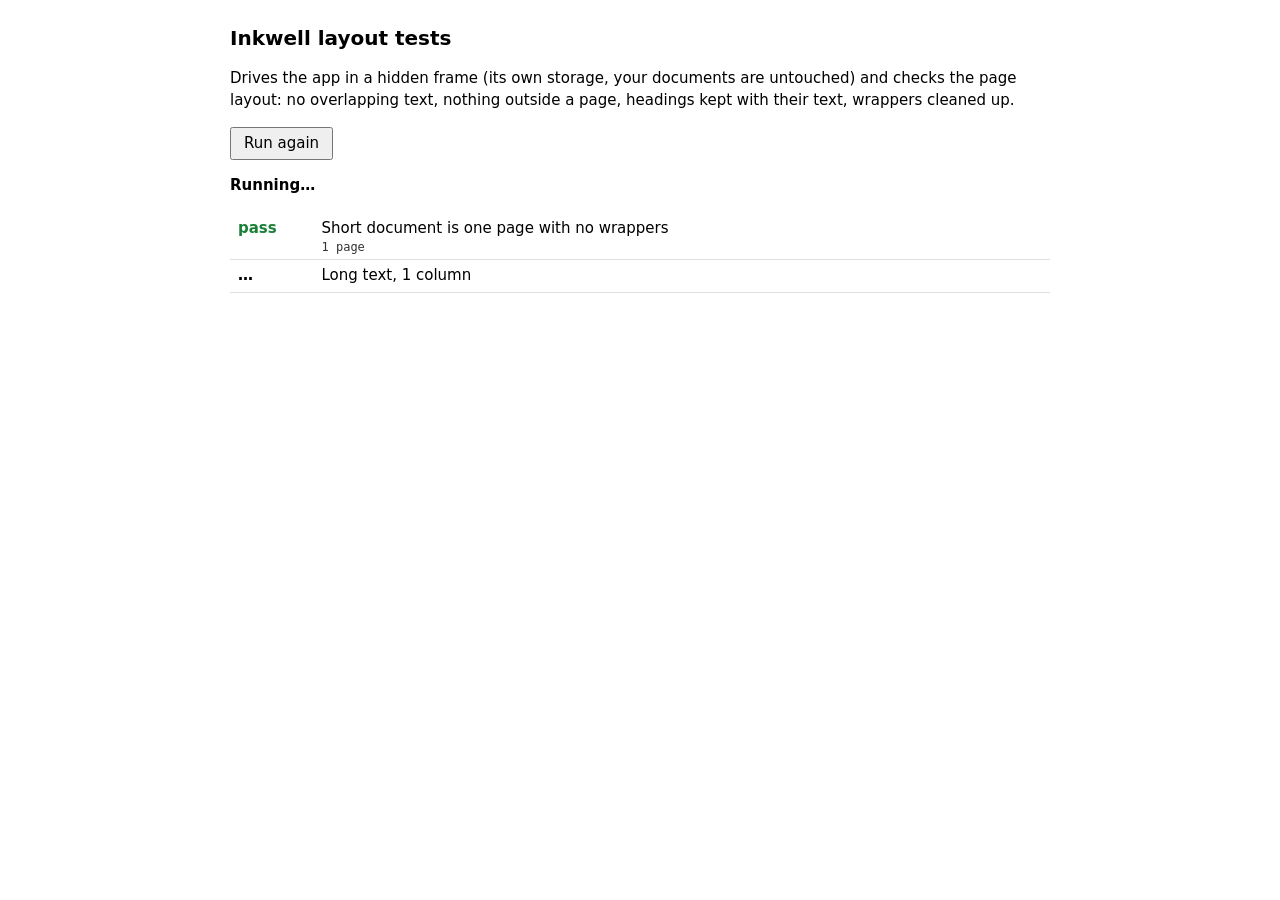
==== commit 38a61640: "Export writes floated text boxes and charts as anchored drawings (#64) Co-authored-by: Ketan Ranmal " ====
--- a/tests/layout.html
+++ b/tests/layout.html
@@ -1016,81 +1016,6 @@
     if (right && right.previousElementSibling && !/Host one/.test(right.previousElementSibling.textContent)) f.push('the floating box should follow Host one, ahead of its own (empty) anchor paragraph: ' + box.innerHTML.slice(0, 300));
     return { fail: f, info: tbs.length + ' boxes' };
   } },
-  { name: 'First-page header and footer text survive a Word round trip', async run() {
-    const { exportDocx, loadScript } = await import('../js/docx.js?t=' + Date.now());
-    const { prepare } = await import('../js/docximport.js?t=' + Date.now());
-    const JSZip = await loadScript('../vendor/jszip.min.js', 'JSZip');
-    const f = [], root = document.createElement('div');
-    root.innerHTML = '<p>Hello</p>';
-    const page = { w: 210, h: 297, m: { t: 25, r: 25, b: 25, l: 25 } };
-    const go = async (hf) => (await prepare(JSZip, await (await exportDocx(root, { title: 't', page, hf })).arrayBuffer())).extra.hf || {};
-    const a = await go({ header: 'Running', headerAlign: 'right', footer: '', num: 'none', numFormat: '1', firstDiff: true, firstHeader: 'Cover title', firstFooter: 'Confidential' });
-    if (a.firstHeader !== 'Cover title') f.push('first header came back as ' + JSON.stringify(a.firstHeader));
-    if (a.firstFooter !== 'Confidential') f.push('first footer came back as ' + JSON.stringify(a.firstFooter));
-    if (a.header !== 'Running') f.push('default header came back as ' + JSON.stringify(a.header));
-    if (!a.firstDiff) f.push('different-first-page setting lost');
-    const b = await go({ header: 'Running', headerAlign: 'left', footer: '', num: 'none', numFormat: '1', firstDiff: true });
-    if (!b.firstDiff || b.firstHeader || b.firstFooter) f.push('a blank first page gained text: ' + JSON.stringify(b));
-    // the page shows the first-page text on page 1 only
-    const dlg = D.querySelector('#dlg-hf');
-    await load('<p>x</p>');
-    D.querySelector('#hf-header').value = 'Running'; D.querySelector('#hf-first').checked = true;
-    D.querySelector('#hf-first-header').value = 'Cover title';
-    dlg.returnValue = 'ok'; dlg.dispatchEvent(new Event('close'));
-    await sleep(300);
-    const tops = [...D.querySelectorAll('.hf-layer .hf-header')].map((z) => z.textContent.trim());
-    if (tops[0] !== 'Cover title') f.push('page 1 header shows ' + JSON.stringify(tops[0]));
-    D.querySelector('#hf-first').checked = false; D.querySelector('#hf-header').value = ''; D.querySelector('#hf-first-header').value = '';
-    dlg.returnValue = 'ok'; dlg.dispatchEvent(new Event('close'));
-    await sleep(200);
-    return { fail: f, info: JSON.stringify(a) };
-  { name: 'Chart series colours and the value-axis range survive a Word round trip', async run() {
-    const { exportDocx, loadScript } = await import('../js/docx.js?t=' + Date.now());
-    const { prepare } = await import('../js/docximport.js?t=' + Date.now());
-    const { renderChart } = await import('../js/objects.js?t=' + Date.now());
-    const cfgs = [
-      { type: 'column', title: 'C', labels: ['a', 'b'], series: [{ name: 'S1', values: [10, 30], color: '#112233' }, { name: 'S2', values: [20, 25] }], valMin: 0, valMax: 50 },
-      { type: 'line', title: 'L', labels: ['a', 'b'], series: [{ name: 'S1', values: [60, 80], color: '#aa00bb' }], valMin: 50, valMax: 100 },
-      { type: 'pie', title: 'P', labels: ['a', 'b'], series: [{ name: 'S1', values: [1, 3], pointColors: ['#010203', '#040506'] }] }];
-    const root = document.createElement('div');
-    root.innerHTML = cfgs.map((c) => `<figure class="chart" data-chart='${JSON.stringify(c)}'></figure>`).join('');
-    const JSZip = await loadScript('../vendor/jszip.min.js', 'JSZip'), mammoth = await loadScript('../vendor/mammoth.browser.min.js', 'mammoth');
-    const blob = await exportDocx(root, { title: 't', page: { w: 210, h: 297, m: { t: 25, r: 25, b: 25, l: 25 } } });
-    const rich = await prepare(JSZip, await blob.arrayBuffer());
-    const box = document.createElement('div');
-    box.innerHTML = rich.finish((await mammoth.convertToHtml({ arrayBuffer: rich.buffer })).value);
-    const got = [...box.querySelectorAll('figure.chart')].map((x) => JSON.parse(x.dataset.chart)), f = [];
-    if (got.length !== 3) return { fail: ['expected 3 charts, got ' + got.length] };
-    if (got[0].series[0].color !== '#112233' || got[0].series[1].color) f.push('column colours: ' + JSON.stringify(got[0].series));
-    if (got[0].valMin !== 0 || got[0].valMax !== 50) f.push('column range: ' + got[0].valMin + '..' + got[0].valMax);
-    if (got[1].series[0].color !== '#aa00bb' || got[1].valMin !== 50 || got[1].valMax !== 100) f.push('line: ' + JSON.stringify(got[1]));
-    if (!got[2].series[0].pointColors || got[2].series[0].pointColors[0] !== '#010203') f.push('pie point colours lost');
-    if (!/#112233/i.test(renderChart(got[0]))) f.push('series colour not drawn');
-    if (!/>100</.test(renderChart(got[1]))) f.push('axis top of 100 not drawn');
-    return { fail: f, info: 'ok' };
-  } },
-  { name: 'A text box keeps its fill and outline through a Word round trip', async run() {
-    const { exportDocx, loadScript } = await import('../js/docx.js?t=' + Date.now());
-    const { prepare } = await import('../js/docximport.js?t=' + Date.now());
-    const JSZip = await loadScript('../vendor/jszip.min.js', 'JSZip');
-    const mammoth = await loadScript('../vendor/mammoth.browser.min.js', 'mammoth');
-    const f = [], root = document.createElement('div');
-    root.innerHTML = '<p>Intro</p><div class="textbox" style="width:240px;background-color:#ffee99;border:3px solid #cc0000"><p>Boxed</p></div><div class="textbox" style="width:240px;border:none"><p>Bare</p></div><div class="textbox" style="width:240px"><p>Plain</p></div>';
-    document.body.append(root);
-    const buf = await (await exportDocx(root, { title: 't', page: { w: 210, h: 297, m: { t: 25, r: 25, b: 25, l: 25 } } })).arrayBuffer();
-    root.remove();
-    const rich = await prepare(JSZip, buf);
-    const box = document.createElement('div');
-    box.innerHTML = rich.finish((await mammoth.convertToHtml({ arrayBuffer: rich.buffer })).value);
-    const tbs = [...box.querySelectorAll('.textbox')];
-    if (tbs.length !== 3) return { fail: ['expected 3 text boxes, got ' + tbs.length] };
-    const [a1, b1, c1] = tbs;
-    if (!/background-color:\s*#ffee99/i.test(a1.getAttribute('style') || '')) f.push('fill lost: ' + a1.getAttribute('style'));
-    if (!/border:\s*3px solid #cc0000/i.test(a1.getAttribute('style') || '')) f.push('outline lost: ' + a1.getAttribute('style'));
-    if (!/border:\s*none/i.test(b1.getAttribute('style') || '')) f.push('no-outline lost: ' + b1.getAttribute('style'));
-    if (/border/.test(c1.getAttribute('style') || '') && !/border:\s*1px solid #9a9a9a/.test(c1.getAttribute('style'))) f.push('plain box gained a border: ' + c1.getAttribute('style'));
-    return { fail: f, info: tbs.map((t) => t.getAttribute('style')).join(' | ') };
-  } },
   { name: 'A cell that changed both shading and merge says so in its label after a Word round trip', async run() {
     const { diffHtml } = await import('../js/compare.js?t=' + Date.now());
     const { exportDocx, loadScript } = await import('../js/docx.js?t=' + Date.now());
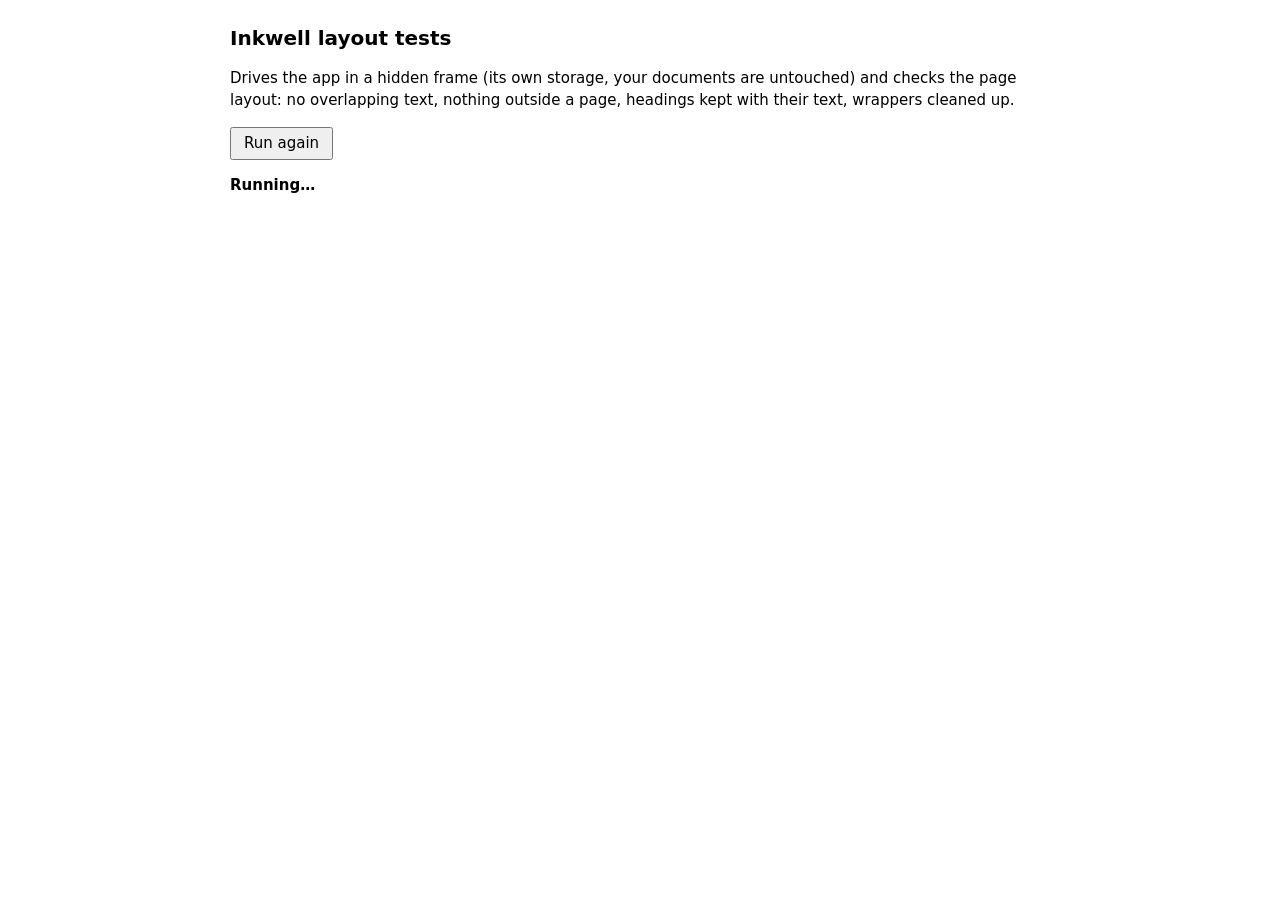
==== commit 9edfebb5: "Merge main into import-first-page-header Co-Authored-By: Claude Sonnet 5.5 <noreply@anthropic.com>" ====
--- a/tests/layout.html
+++ b/tests/layout.html
@@ -1016,6 +1016,56 @@
     if (right && right.previousElementSibling && !/Host one/.test(right.previousElementSibling.textContent)) f.push('the floating box should follow Host one, ahead of its own (empty) anchor paragraph: ' + box.innerHTML.slice(0, 300));
     return { fail: f, info: tbs.length + ' boxes' };
   } },
+  { name: 'First-page header and footer text survive a Word round trip', async run() {
+    const { exportDocx, loadScript } = await import('../js/docx.js?t=' + Date.now());
+    const { prepare } = await import('../js/docximport.js?t=' + Date.now());
+    const JSZip = await loadScript('../vendor/jszip.min.js', 'JSZip');
+    const f = [], root = document.createElement('div');
+    root.innerHTML = '<p>Hello</p>';
+    const page = { w: 210, h: 297, m: { t: 25, r: 25, b: 25, l: 25 } };
+    const go = async (hf) => (await prepare(JSZip, await (await exportDocx(root, { title: 't', page, hf })).arrayBuffer())).extra.hf || {};
+    const a = await go({ header: 'Running', headerAlign: 'right', footer: '', num: 'none', numFormat: '1', firstDiff: true, firstHeader: 'Cover title', firstFooter: 'Confidential' });
+    if (a.firstHeader !== 'Cover title') f.push('first header came back as ' + JSON.stringify(a.firstHeader));
+    if (a.firstFooter !== 'Confidential') f.push('first footer came back as ' + JSON.stringify(a.firstFooter));
+    if (a.header !== 'Running') f.push('default header came back as ' + JSON.stringify(a.header));
+    if (!a.firstDiff) f.push('different-first-page setting lost');
+    const b = await go({ header: 'Running', headerAlign: 'left', footer: '', num: 'none', numFormat: '1', firstDiff: true });
+    if (!b.firstDiff || b.firstHeader || b.firstFooter) f.push('a blank first page gained text: ' + JSON.stringify(b));
+    // the page shows the first-page text on page 1 only
+    const dlg = D.querySelector('#dlg-hf');
+    await load('<p>x</p>');
+    D.querySelector('#hf-header').value = 'Running'; D.querySelector('#hf-first').checked = true;
+    D.querySelector('#hf-first-header').value = 'Cover title';
+    dlg.returnValue = 'ok'; dlg.dispatchEvent(new Event('close'));
+    await sleep(300);
+    const tops = [...D.querySelectorAll('.hf-layer .hf-header')].map((z) => z.textContent.trim());
+    if (tops[0] !== 'Cover title') f.push('page 1 header shows ' + JSON.stringify(tops[0]));
+    D.querySelector('#hf-first').checked = false; D.querySelector('#hf-header').value = ''; D.querySelector('#hf-first-header').value = '';
+    dlg.returnValue = 'ok'; dlg.dispatchEvent(new Event('close'));
+    await sleep(200);
+    return { fail: f, info: JSON.stringify(a) };
+  { name: 'A text box keeps its fill and outline through a Word round trip', async run() {
+    const { exportDocx, loadScript } = await import('../js/docx.js?t=' + Date.now());
+    const { prepare } = await import('../js/docximport.js?t=' + Date.now());
+    const JSZip = await loadScript('../vendor/jszip.min.js', 'JSZip');
+    const mammoth = await loadScript('../vendor/mammoth.browser.min.js', 'mammoth');
+    const f = [], root = document.createElement('div');
+    root.innerHTML = '<p>Intro</p><div class="textbox" style="width:240px;background-color:#ffee99;border:3px solid #cc0000"><p>Boxed</p></div><div class="textbox" style="width:240px;border:none"><p>Bare</p></div><div class="textbox" style="width:240px"><p>Plain</p></div>';
+    document.body.append(root);
+    const buf = await (await exportDocx(root, { title: 't', page: { w: 210, h: 297, m: { t: 25, r: 25, b: 25, l: 25 } } })).arrayBuffer();
+    root.remove();
+    const rich = await prepare(JSZip, buf);
+    const box = document.createElement('div');
+    box.innerHTML = rich.finish((await mammoth.convertToHtml({ arrayBuffer: rich.buffer })).value);
+    const tbs = [...box.querySelectorAll('.textbox')];
+    if (tbs.length !== 3) return { fail: ['expected 3 text boxes, got ' + tbs.length] };
+    const [a1, b1, c1] = tbs;
+    if (!/background-color:\s*#ffee99/i.test(a1.getAttribute('style') || '')) f.push('fill lost: ' + a1.getAttribute('style'));
+    if (!/border:\s*3px solid #cc0000/i.test(a1.getAttribute('style') || '')) f.push('outline lost: ' + a1.getAttribute('style'));
+    if (!/border:\s*none/i.test(b1.getAttribute('style') || '')) f.push('no-outline lost: ' + b1.getAttribute('style'));
+    if (/border/.test(c1.getAttribute('style') || '') && !/border:\s*1px solid #9a9a9a/.test(c1.getAttribute('style'))) f.push('plain box gained a border: ' + c1.getAttribute('style'));
+    return { fail: f, info: tbs.map((t) => t.getAttribute('style')).join(' | ') };
+  } },
   { name: 'A cell that changed both shading and merge says so in its label after a Word round trip', async run() {
     const { diffHtml } = await import('../js/compare.js?t=' + Date.now());
     const { exportDocx, loadScript } = await import('../js/docx.js?t=' + Date.now());
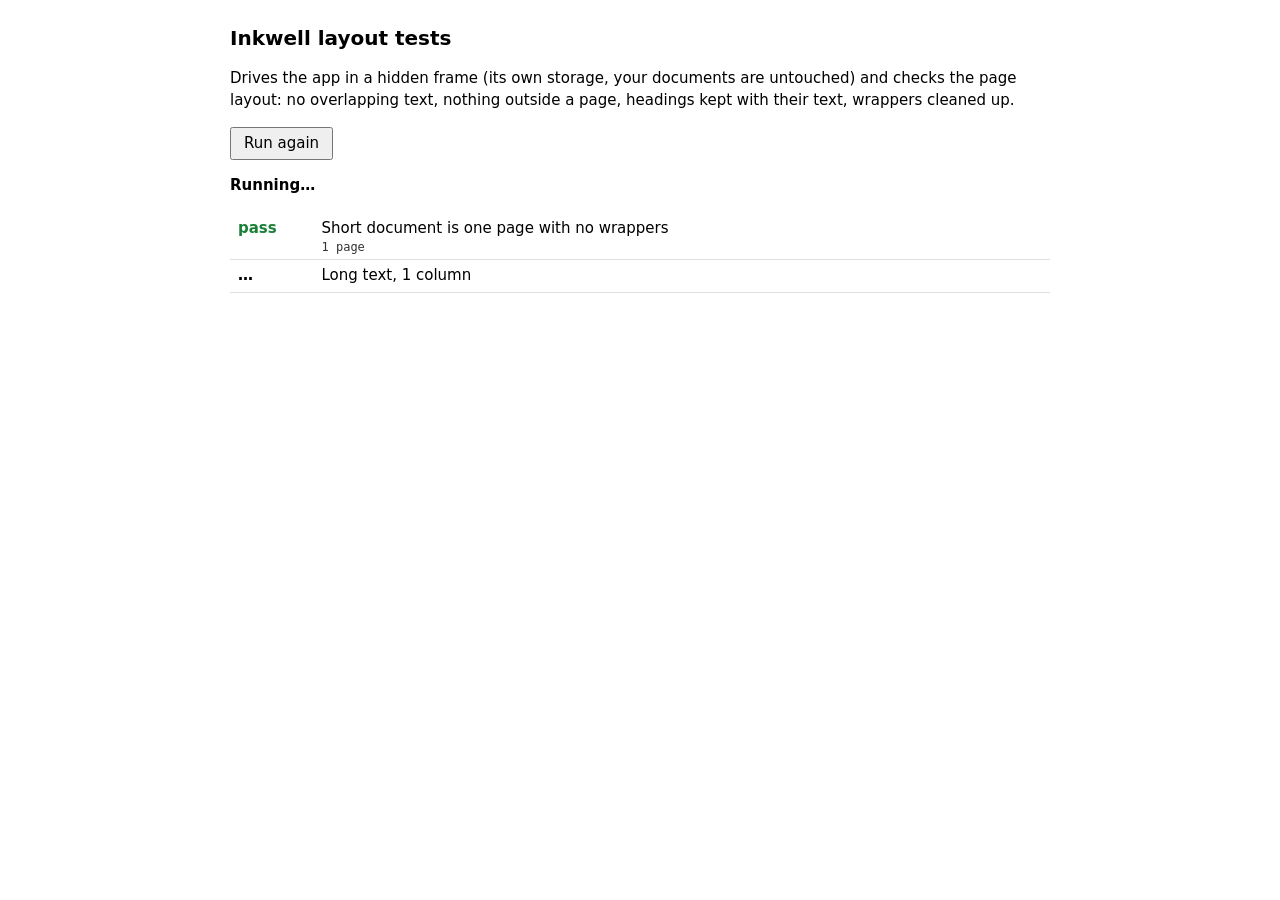
==== commit 81b68f1c: "Restore a test's closing brace after the merge Co-Authored-By: Claude Sonnet 5.5 <noreply@anthropic." ====
--- a/tests/layout.html
+++ b/tests/layout.html
@@ -1044,6 +1044,7 @@
     dlg.returnValue = 'ok'; dlg.dispatchEvent(new Event('close'));
     await sleep(200);
     return { fail: f, info: JSON.stringify(a) };
+  } },
   { name: 'A text box keeps its fill and outline through a Word round trip', async run() {
     const { exportDocx, loadScript } = await import('../js/docx.js?t=' + Date.now());
     const { prepare } = await import('../js/docximport.js?t=' + Date.now());
